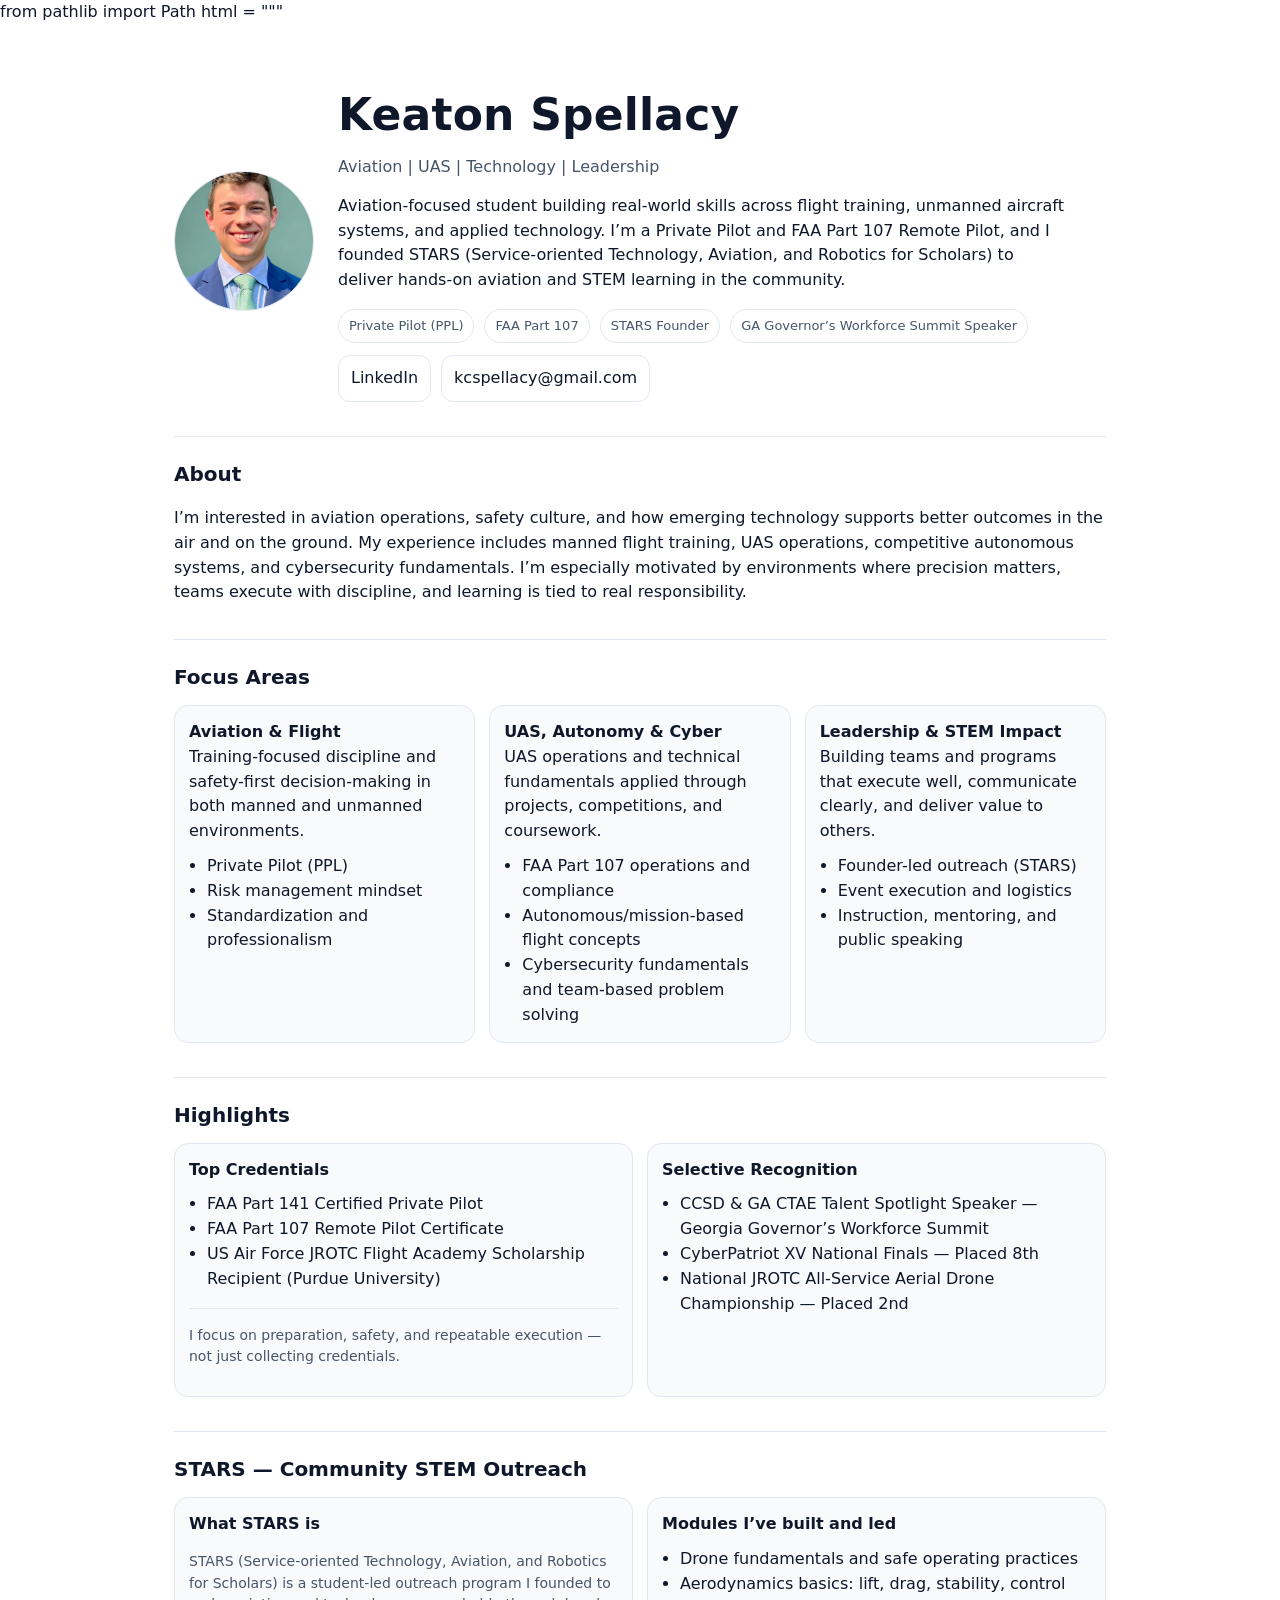
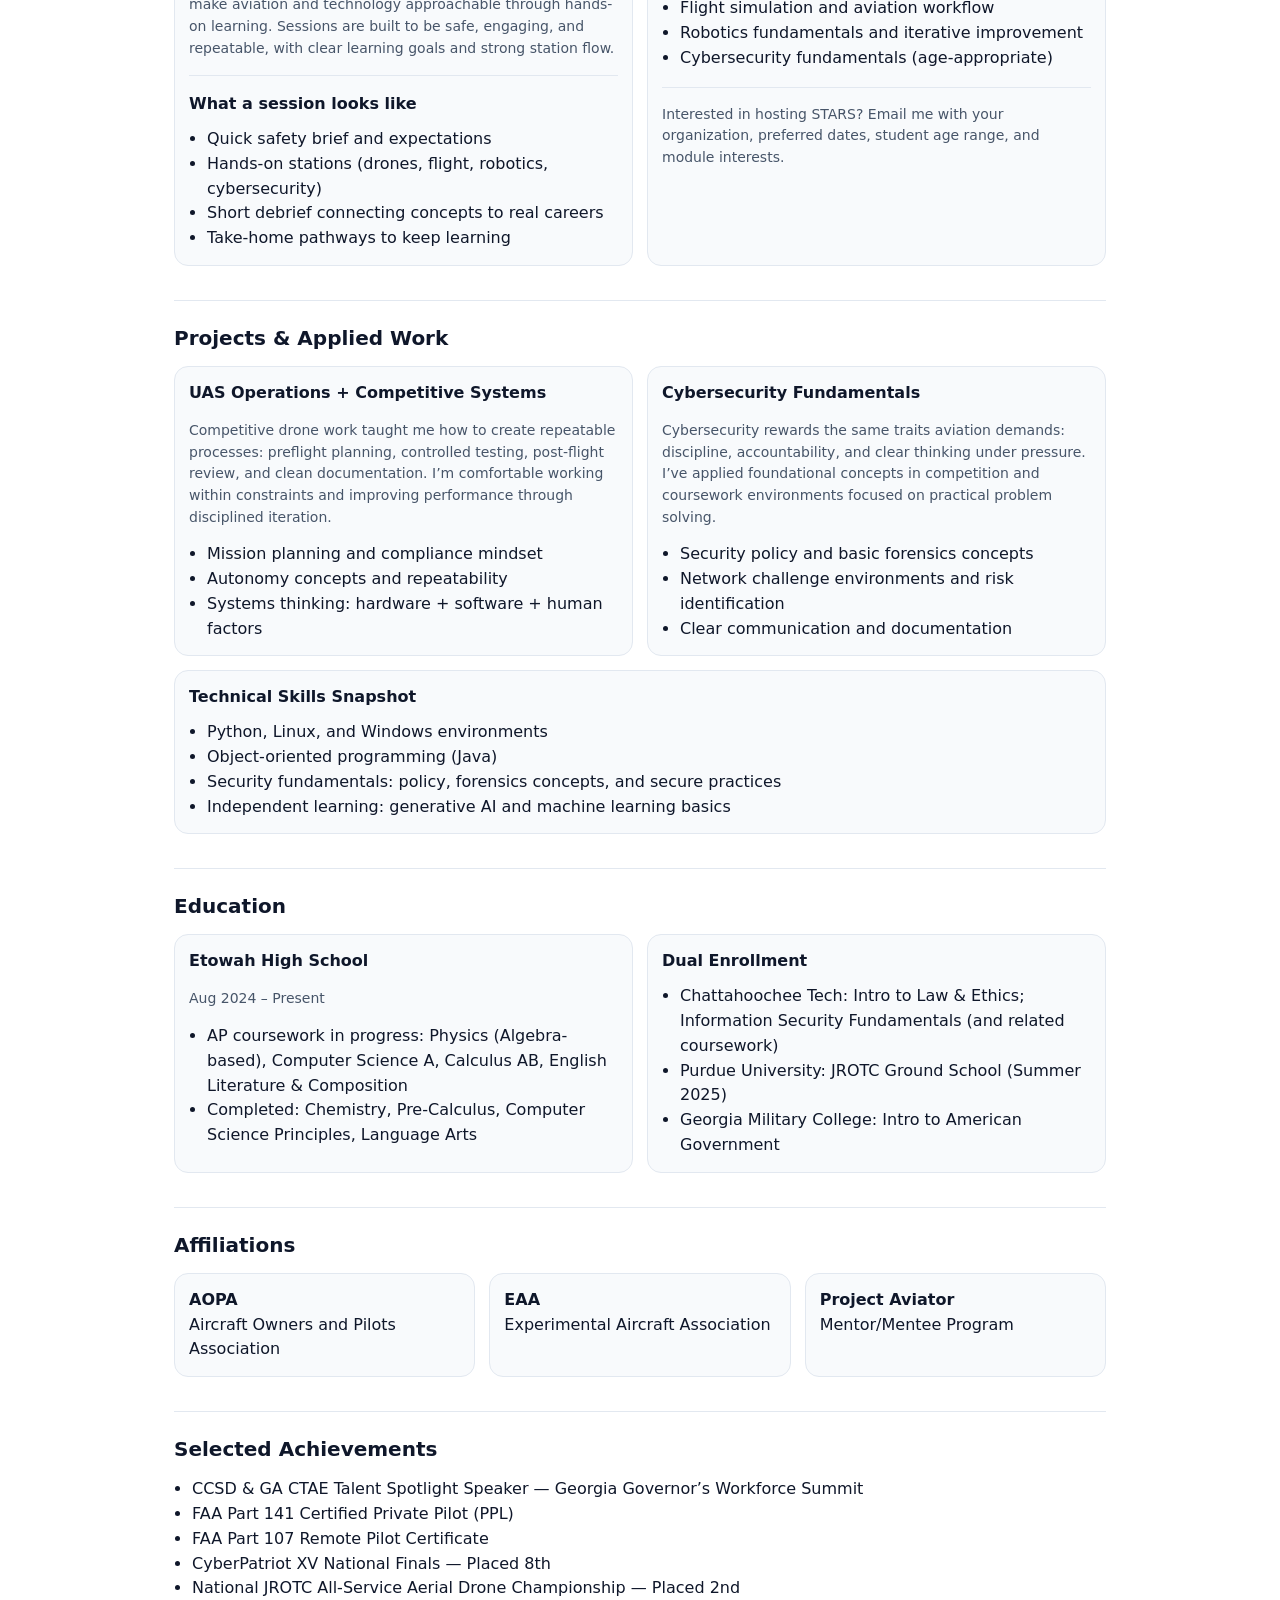
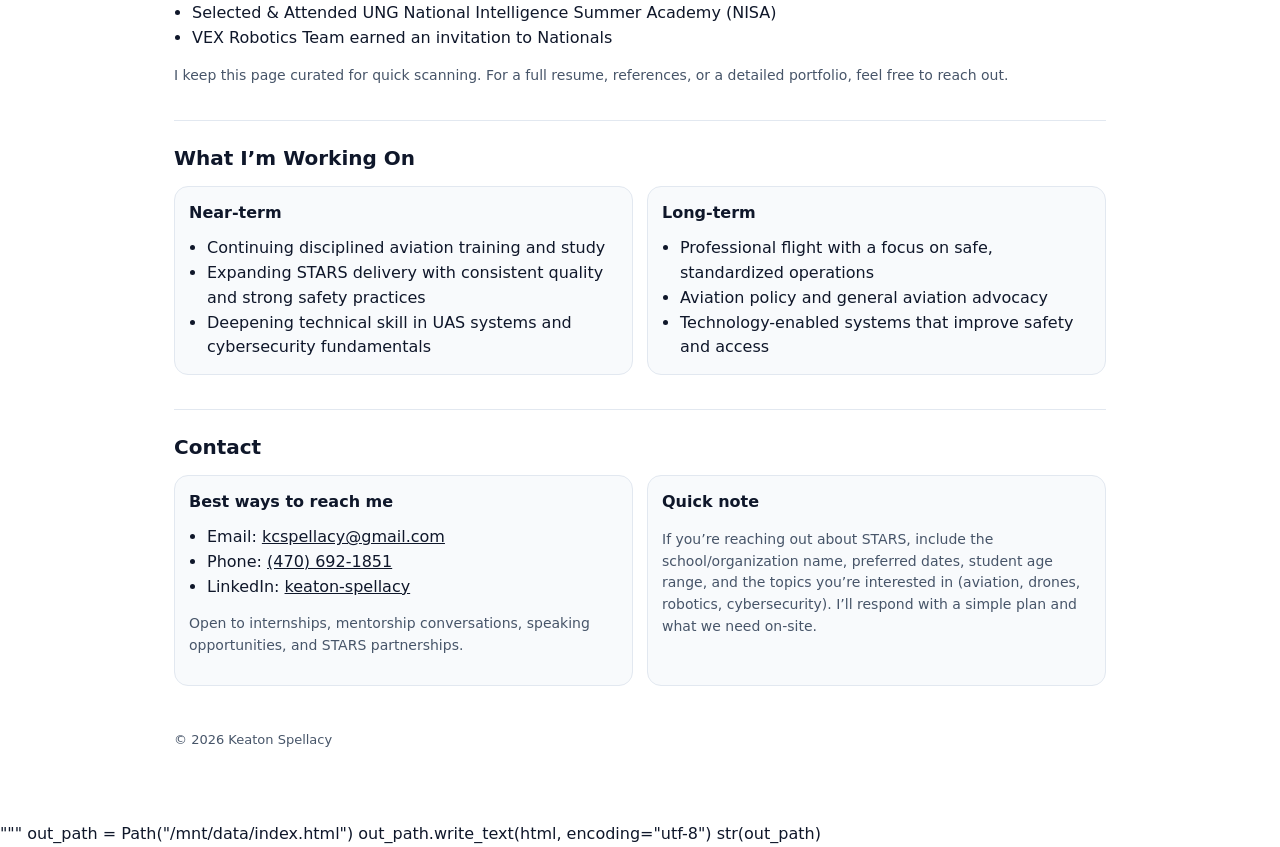
==== index.html @ bb88b3bd "Update index.html" ====
from pathlib import Path

html = """<!doctype html>
<html lang="en">
<head>
  <meta charset="utf-8" />
  <meta name="viewport" content="width=device-width, initial-scale=1" />
  <title>Keaton Spellacy</title>
  <meta name="description" content="Keaton Spellacy — Aviation, Technology, Leadership." />
  <style>
    :root { --max: 980px; --pad: 24px; --text: #0f172a; --muted:#475569; --bg:#ffffff; --card:#f8fafc; --border:#e2e8f0; }
    * { box-sizing: border-box; }
    body { margin: 0; font-family: system-ui, -apple-system, Segoe UI, Roboto, Helvetica, Arial;
           color: var(--text); background: var(--bg); line-height: 1.55; }
    .wrap { max-width: var(--max); margin: 0 auto; padding: 56px var(--pad) 72px; }
    header { display: grid; grid-template-columns: 140px 1fr; gap: 24px; align-items: center; }
    @media (max-width: 680px){ header { grid-template-columns: 1fr; text-align: center; } .headshot { margin: 0 auto; } }
    h1 { margin: 0; font-size: 44px; letter-spacing: .2px; }
    .tagline { margin-top: 6px; font-size: 16px; color: var(--muted); }
    .summary { margin-top: 14px; max-width: 72ch; }
    .headshot { width: 140px; height: 140px; border-radius: 999px; object-fit: cover; border: 1px solid var(--border); }
    section { margin-top: 34px; padding-top: 22px; border-top: 1px solid var(--border); }
    h2 { margin: 0 0 12px; font-size: 20px; }
    h3 { margin: 0 0 8px; font-size: 16px; }
    .grid3 { display: grid; grid-template-columns: repeat(3, 1fr); gap: 14px; }
    @media (max-width: 900px){ .grid3 { grid-template-columns: 1fr; } }
    .grid2 { display: grid; grid-template-columns: repeat(2, 1fr); gap: 14px; }
    @media (max-width: 900px){ .grid2 { grid-template-columns: 1fr; } }
    .card { background: var(--card); border: 1px solid var(--border); border-radius: 14px; padding: 14px; }
    ul { margin: 10px 0 0; padding-left: 18px; }
    .gallery { display: grid; grid-template-columns: repeat(2, 1fr); gap: 14px; margin-top: 12px; }
    @media (max-width: 680px){ .gallery { grid-template-columns: 1fr; } }
    .photo { width: 100%; border-radius: 14px; border: 1px solid var(--border); }
    footer { margin-top: 44px; color: var(--muted); font-size: 13px; }
    .btnrow { display:flex; gap:10px; margin-top: 12px; flex-wrap: wrap; }
    .btn { padding:10px 12px; border-radius: 12px; border:1px solid var(--border); text-decoration:none; color: var(--text); background: #fff; }
    .small { color: var(--muted); font-size: 14px; }
    .kpi { display:flex; gap:10px; flex-wrap: wrap; margin-top: 10px; }
    .pill { display:inline-block; padding:6px 10px; border-radius: 999px; border:1px solid var(--border); background:#fff; font-size: 13px; color: var(--muted); }
    .hr { height:1px; background: var(--border); margin: 16px 0; }
    a { color: inherit; }
  </style>
</head>
<body>
<main class="wrap">
<header>
  <img class="headshot" src="keaton-headshot.png" alt="Keaton Spellacy headshot">
  <div>
    <h1>Keaton Spellacy</h1>
    <div class="tagline">Aviation | UAS | Technology | Leadership</div>
    <p class="summary">
      Aviation-focused student building real-world skills across flight training, unmanned aircraft systems, and applied technology.
      I’m a Private Pilot and FAA Part 107 Remote Pilot, and I founded STARS (Service-oriented Technology, Aviation, and Robotics for Scholars)
      to deliver hands-on aviation and STEM learning in the community.
    </p>
    <div class="kpi">
      <span class="pill">Private Pilot (PPL)</span>
      <span class="pill">FAA Part 107</span>
      <span class="pill">STARS Founder</span>
      <span class="pill">GA Governor’s Workforce Summit Speaker</span>
    </div>
    <div class="btnrow">
      <a class="btn" href="https://www.linkedin.com/in/keaton-spellacy" target="_blank" rel="noreferrer noopener">LinkedIn</a>
      <a class="btn" href="mailto:kcspellacy@gmail.com">kcspellacy@gmail.com</a>
    </div>
  </div>
</header>

<section>
<h2>About</h2>
<p>
I’m interested in aviation operations, safety culture, and how emerging technology supports better outcomes in the air and on the ground.
My experience includes manned flight training, UAS operations, competitive autonomous systems, and cybersecurity fundamentals.
I’m especially motivated by environments where precision matters, teams execute with discipline, and learning is tied to real responsibility.
</p>
</section>

<section>
<h2>Focus Areas</h2>
<div class="grid3">
  <div class="card">
    <strong>Aviation & Flight</strong><br>
    Training-focused discipline and safety-first decision-making in both manned and unmanned environments.
    <ul>
      <li>Private Pilot (PPL)</li>
      <li>Risk management mindset</li>
      <li>Standardization and professionalism</li>
    </ul>
  </div>
  <div class="card">
    <strong>UAS, Autonomy & Cyber</strong><br>
    UAS operations and technical fundamentals applied through projects, competitions, and coursework.
    <ul>
      <li>FAA Part 107 operations and compliance</li>
      <li>Autonomous/mission-based flight concepts</li>
      <li>Cybersecurity fundamentals and team-based problem solving</li>
    </ul>
  </div>
  <div class="card">
    <strong>Leadership & STEM Impact</strong><br>
    Building teams and programs that execute well, communicate clearly, and deliver value to others.
    <ul>
      <li>Founder-led outreach (STARS)</li>
      <li>Event execution and logistics</li>
      <li>Instruction, mentoring, and public speaking</li>
    </ul>
  </div>
</div>
</section>

<section>
<h2>Highlights</h2>
<div class="grid2">
  <div class="card">
    <h3>Top Credentials</h3>
    <ul>
      <li>FAA Part 141 Certified Private Pilot</li>
      <li>FAA Part 107 Remote Pilot Certificate</li>
      <li>US Air Force JROTC Flight Academy Scholarship Recipient (Purdue University)</li>
    </ul>
    <div class="hr"></div>
    <p class="small">
      I focus on preparation, safety, and repeatable execution — not just collecting credentials.
    </p>
  </div>
  <div class="card">
    <h3>Selective Recognition</h3>
    <ul>
      <li>CCSD &amp; GA CTAE Talent Spotlight Speaker — Georgia Governor’s Workforce Summit</li>
      <li>CyberPatriot XV National Finals — Placed 8th</li>
      <li>National JROTC All-Service Aerial Drone Championship — Placed 2nd</li>
    </ul>
  </div>
</div>
</section>

<section>
<h2>STARS — Community STEM Outreach</h2>
<div class="grid2">
  <div class="card">
    <h3>What STARS is</h3>
    <p class="small">
      STARS (Service-oriented Technology, Aviation, and Robotics for Scholars) is a student-led outreach program I founded to make aviation and
      technology approachable through hands-on learning. Sessions are built to be safe, engaging, and repeatable, with clear learning goals and
      strong station flow.
    </p>
    <div class="hr"></div>
    <h3>What a session looks like</h3>
    <ul>
      <li>Quick safety brief and expectations</li>
      <li>Hands-on stations (drones, flight, robotics, cybersecurity)</li>
      <li>Short debrief connecting concepts to real careers</li>
      <li>Take-home pathways to keep learning</li>
    </ul>
  </div>
  <div class="card">
    <h3>Modules I’ve built and led</h3>
    <ul>
      <li>Drone fundamentals and safe operating practices</li>
      <li>Aerodynamics basics: lift, drag, stability, control</li>
      <li>Flight simulation and aviation workflow</li>
      <li>Robotics fundamentals and iterative improvement</li>
      <li>Cybersecurity fundamentals (age-appropriate)</li>
    </ul>
    <div class="hr"></div>
    <p class="small">
      Interested in hosting STARS? Email me with your organization, preferred dates, student age range, and module interests.
    </p>
  </div>
</div>
</section>

<section>
<h2>Projects & Applied Work</h2>
<div class="grid2">
  <div class="card">
    <h3>UAS Operations + Competitive Systems</h3>
    <p class="small">
      Competitive drone work taught me how to create repeatable processes: preflight planning, controlled testing, post-flight review, and clean documentation.
      I’m comfortable working within constraints and improving performance through disciplined iteration.
    </p>
    <ul>
      <li>Mission planning and compliance mindset</li>
      <li>Autonomy concepts and repeatability</li>
      <li>Systems thinking: hardware + software + human factors</li>
    </ul>
  </div>
  <div class="card">
    <h3>Cybersecurity Fundamentals</h3>
    <p class="small">
      Cybersecurity rewards the same traits aviation demands: discipline, accountability, and clear thinking under pressure.
      I’ve applied foundational concepts in competition and coursework environments focused on practical problem solving.
    </p>
    <ul>
      <li>Security policy and basic forensics concepts</li>
      <li>Network challenge environments and risk identification</li>
      <li>Clear communication and documentation</li>
    </ul>
  </div>
</div>

<div class="card" style="margin-top:14px;">
  <h3>Technical Skills Snapshot</h3>
  <ul>
    <li>Python, Linux, and Windows environments</li>
    <li>Object-oriented programming (Java)</li>
    <li>Security fundamentals: policy, forensics concepts, and secure practices</li>
    <li>Independent learning: generative AI and machine learning basics</li>
  </ul>
</div>
</section>

<section>
<h2>Education</h2>
<div class="grid2">
  <div class="card">
    <h3>Etowah High School</h3>
    <p class="small">Aug 2024 – Present</p>
    <ul>
      <li>AP coursework in progress: Physics (Algebra-based), Computer Science A, Calculus AB, English Literature &amp; Composition</li>
      <li>Completed: Chemistry, Pre-Calculus, Computer Science Principles, Language Arts</li>
    </ul>
  </div>
  <div class="card">
    <h3>Dual Enrollment</h3>
    <ul>
      <li>Chattahoochee Tech: Intro to Law &amp; Ethics; Information Security Fundamentals (and related coursework)</li>
      <li>Purdue University: JROTC Ground School (Summer 2025)</li>
      <li>Georgia Military College: Intro to American Government</li>
    </ul>
  </div>
</div>
</section>

<section>
<h2>Affiliations</h2>
<div class="grid3">
  <div class="card"><strong>AOPA</strong><br>Aircraft Owners and Pilots Association</div>
  <div class="card"><strong>EAA</strong><br>Experimental Aircraft Association</div>
  <div class="card"><strong>Project Aviator</strong><br>Mentor/Mentee Program</div>
</div>
</section>

<section>
<h2>Selected Achievements</h2>
<ul>
  <li>CCSD &amp; GA CTAE Talent Spotlight Speaker — Georgia Governor’s Workforce Summit</li>
  <li>FAA Part 141 Certified Private Pilot (PPL)</li>
  <li>FAA Part 107 Remote Pilot Certificate</li>
  <li>CyberPatriot XV National Finals — Placed 8th</li>
  <li>National JROTC All-Service Aerial Drone Championship — Placed 2nd</li>
  <li>Selected &amp; Attended UNG National Intelligence Summer Academy (NISA)</li>
  <li>VEX Robotics Team earned an invitation to Nationals</li>
</ul>
<p class="small">
I keep this page curated for quick scanning. For a full resume, references, or a detailed portfolio, feel free to reach out.
</p>
</section>

<section>
<h2>What I’m Working On</h2>
<div class="grid2">
  <div class="card">
    <h3>Near-term</h3>
    <ul>
      <li>Continuing disciplined aviation training and study</li>
      <li>Expanding STARS delivery with consistent quality and strong safety practices</li>
      <li>Deepening technical skill in UAS systems and cybersecurity fundamentals</li>
    </ul>
  </div>
  <div class="card">
    <h3>Long-term</h3>
    <ul>
      <li>Professional flight with a focus on safe, standardized operations</li>
      <li>Aviation policy and general aviation advocacy</li>
      <li>Technology-enabled systems that improve safety and access</li>
    </ul>
  </div>
</div>
</section>

<section>
<h2>Contact</h2>
<div class="grid2">
  <div class="card">
    <h3>Best ways to reach me</h3>
    <ul>
      <li>Email: <a href="mailto:kcspellacy@gmail.com">kcspellacy@gmail.com</a></li>
      <li>Phone: <a href="tel:+14706921851">(470) 692-1851</a></li>
      <li>LinkedIn: <a href="https://www.linkedin.com/in/keaton-spellacy" target="_blank" rel="noreferrer noopener">keaton-spellacy</a></li>
    </ul>
    <p class="small">Open to internships, mentorship conversations, speaking opportunities, and STARS partnerships.</p>
  </div>
  <div class="card">
    <h3>Quick note</h3>
    <p class="small">
      If you’re reaching out about STARS, include the school/organization name, preferred dates, student age range, and the topics you’re interested in
      (aviation, drones, robotics, cybersecurity). I’ll respond with a simple plan and what we need on-site.
    </p>
  </div>
</div>
</section>

<footer>© <span id="y"></span> Keaton Spellacy</footer>
</main>
<script>document.getElementById("y").textContent=new Date().getFullYear();</script>
</body>
</html>
"""

out_path = Path("/mnt/data/index.html")
out_path.write_text(html, encoding="utf-8")
str(out_path)
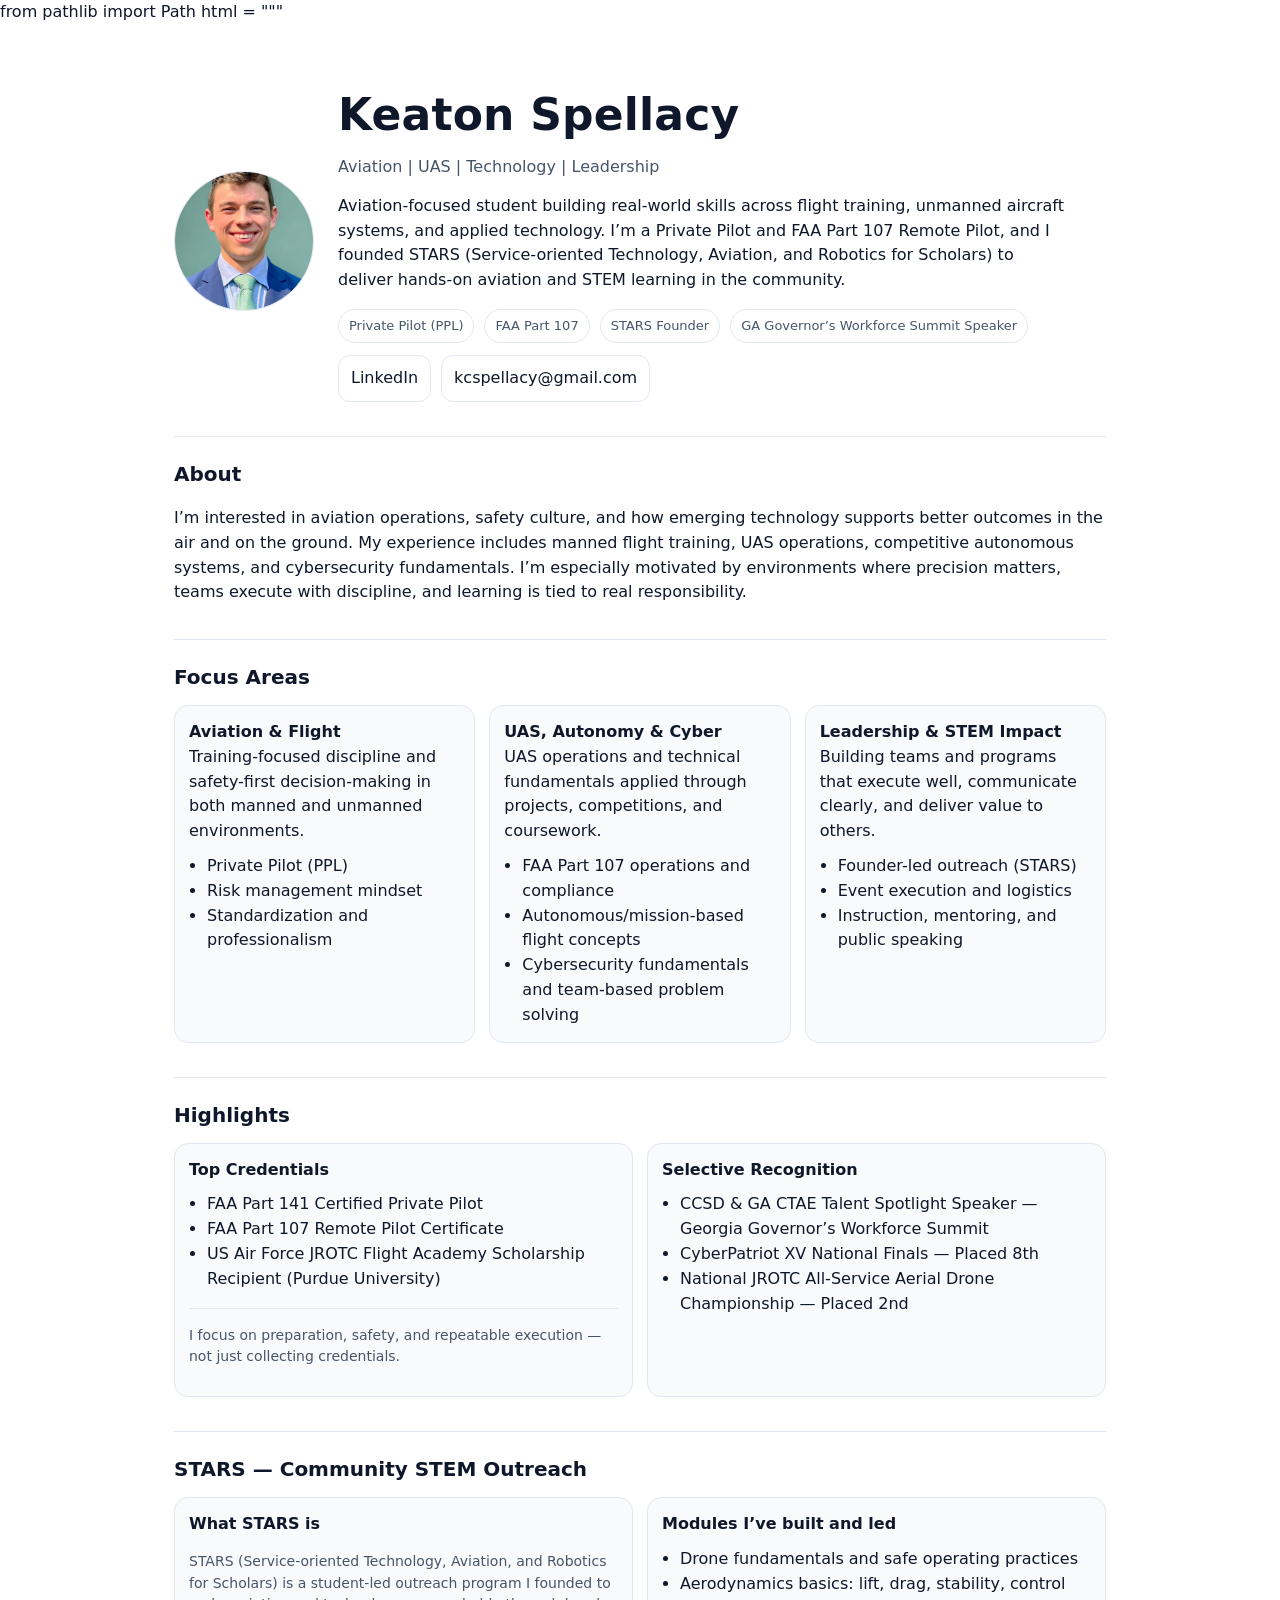
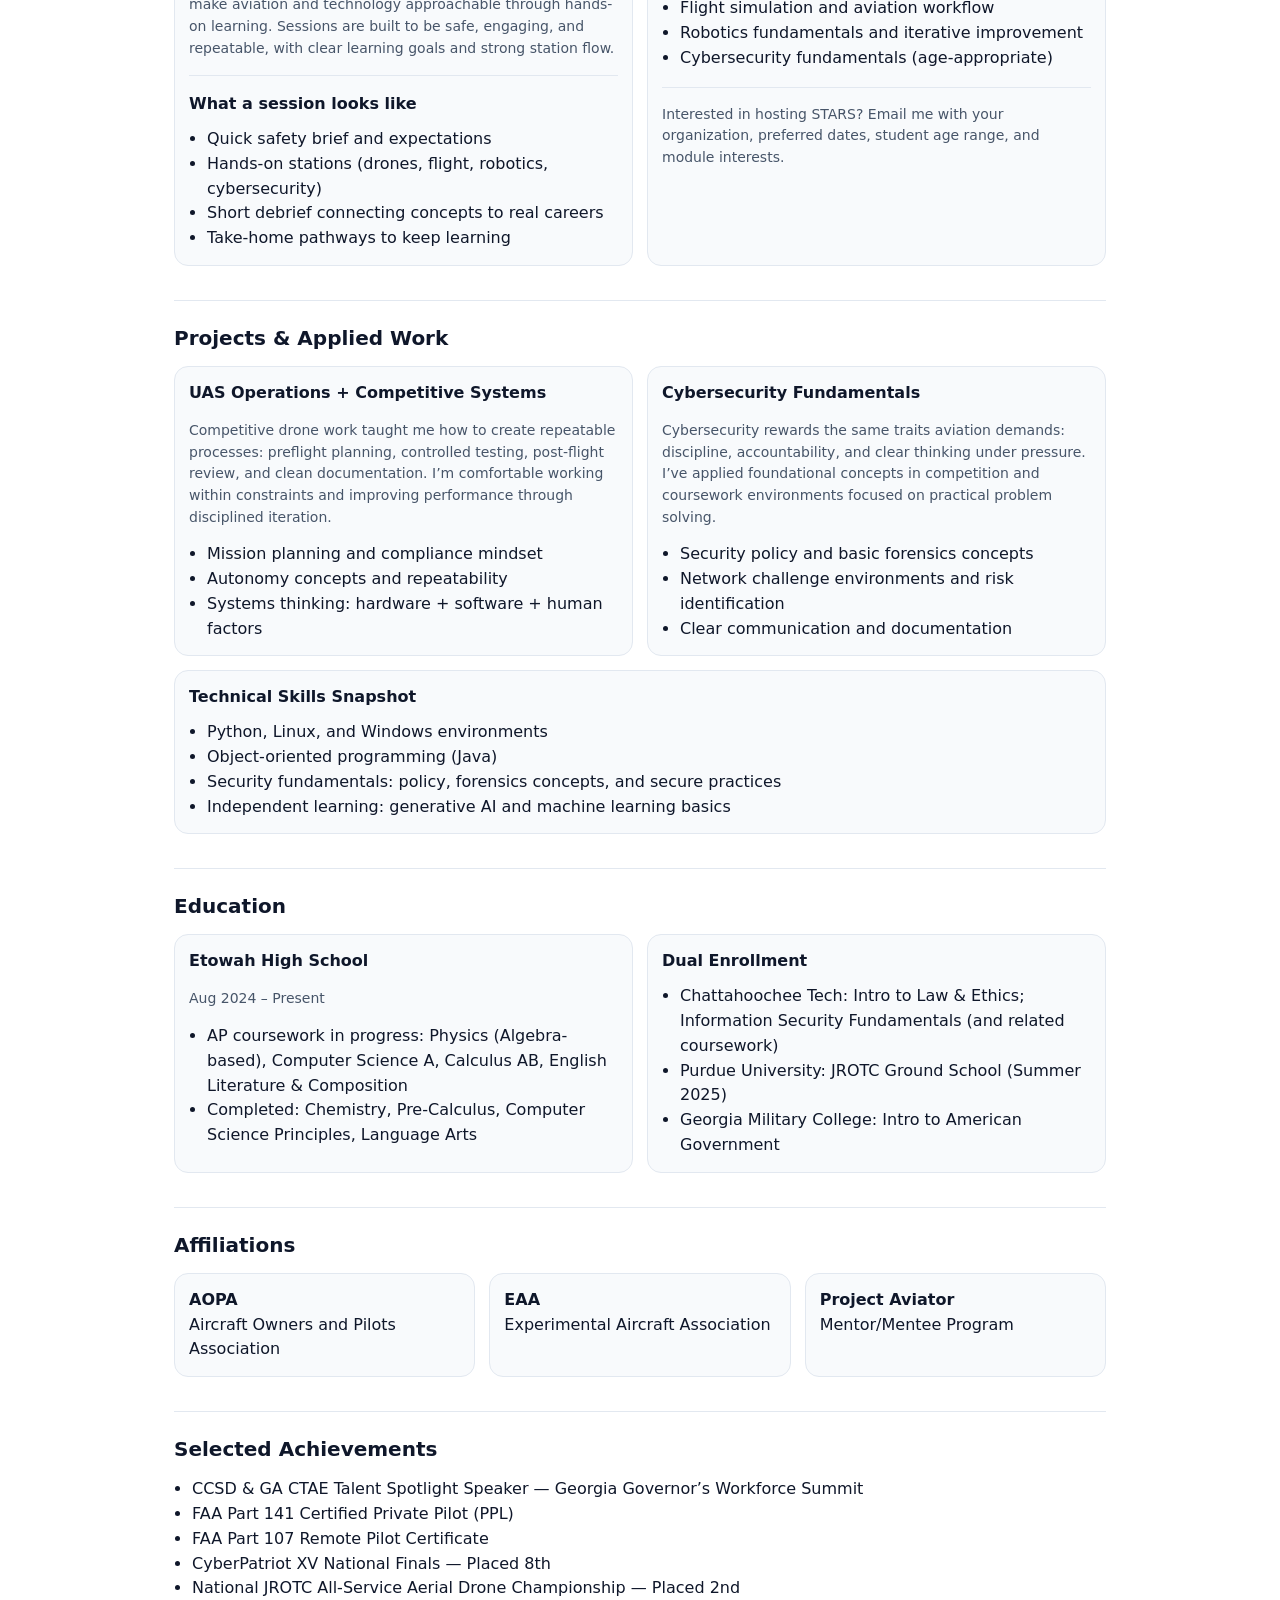
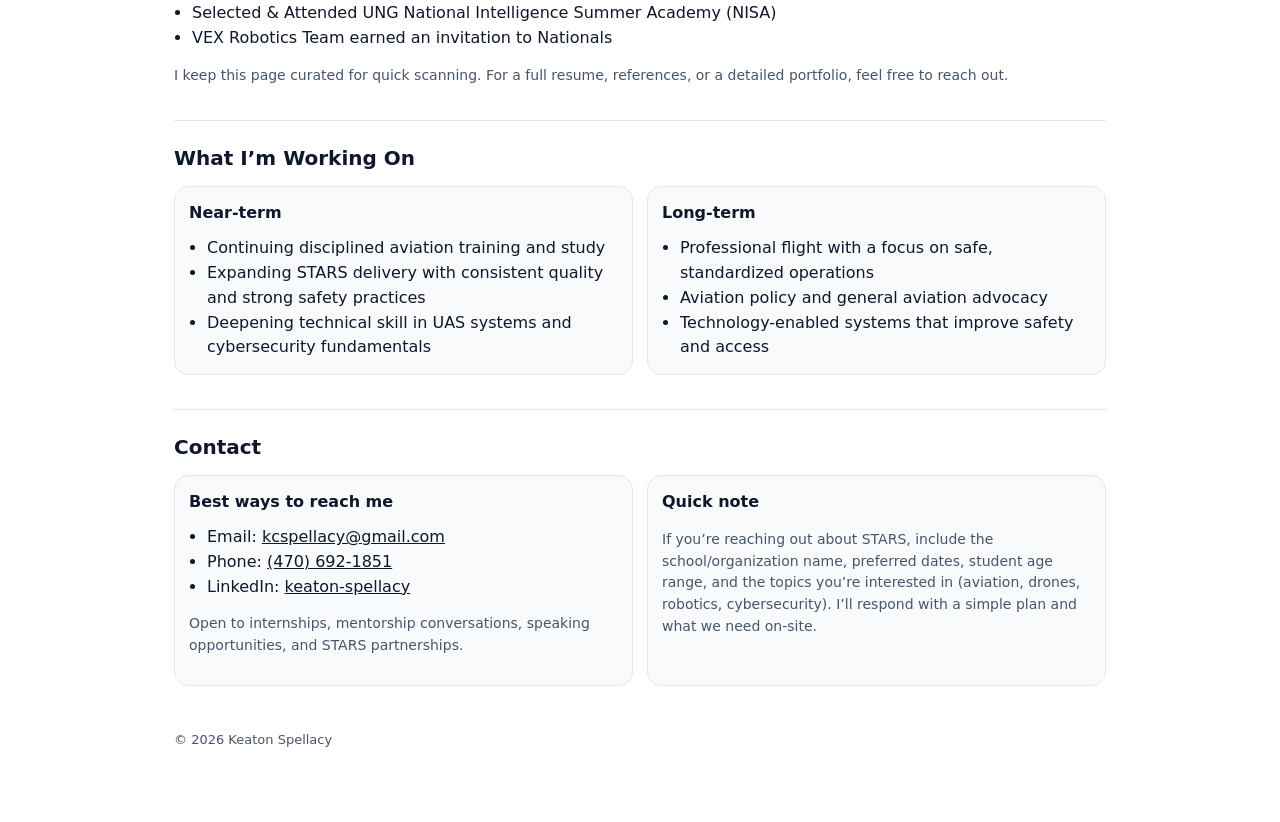
==== commit 67df004c: "Update index.html" ====
--- a/index.html
+++ b/index.html
@@ -306,8 +306,3 @@
 <script>document.getElementById("y").textContent=new Date().getFullYear();</script>
 </body>
 </html>
-"""
-
-out_path = Path("/mnt/data/index.html")
-out_path.write_text(html, encoding="utf-8")
-str(out_path)
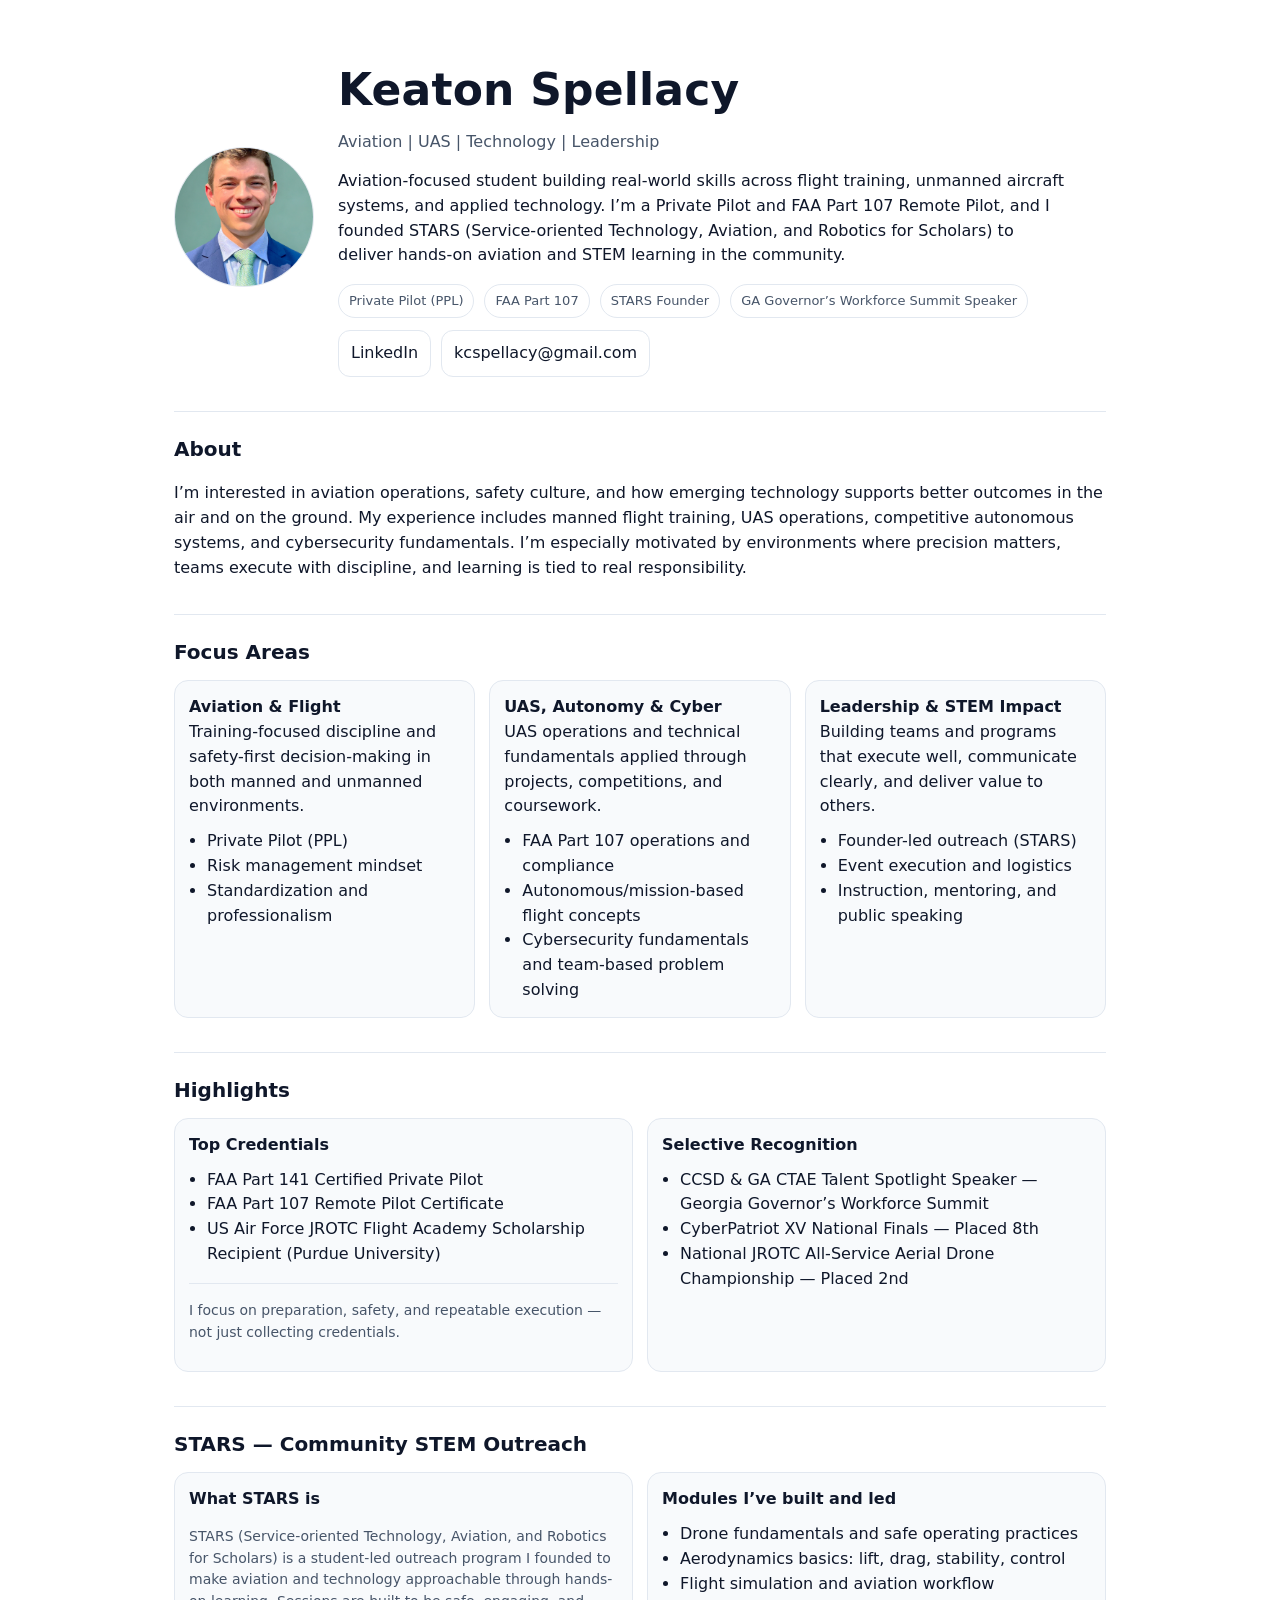
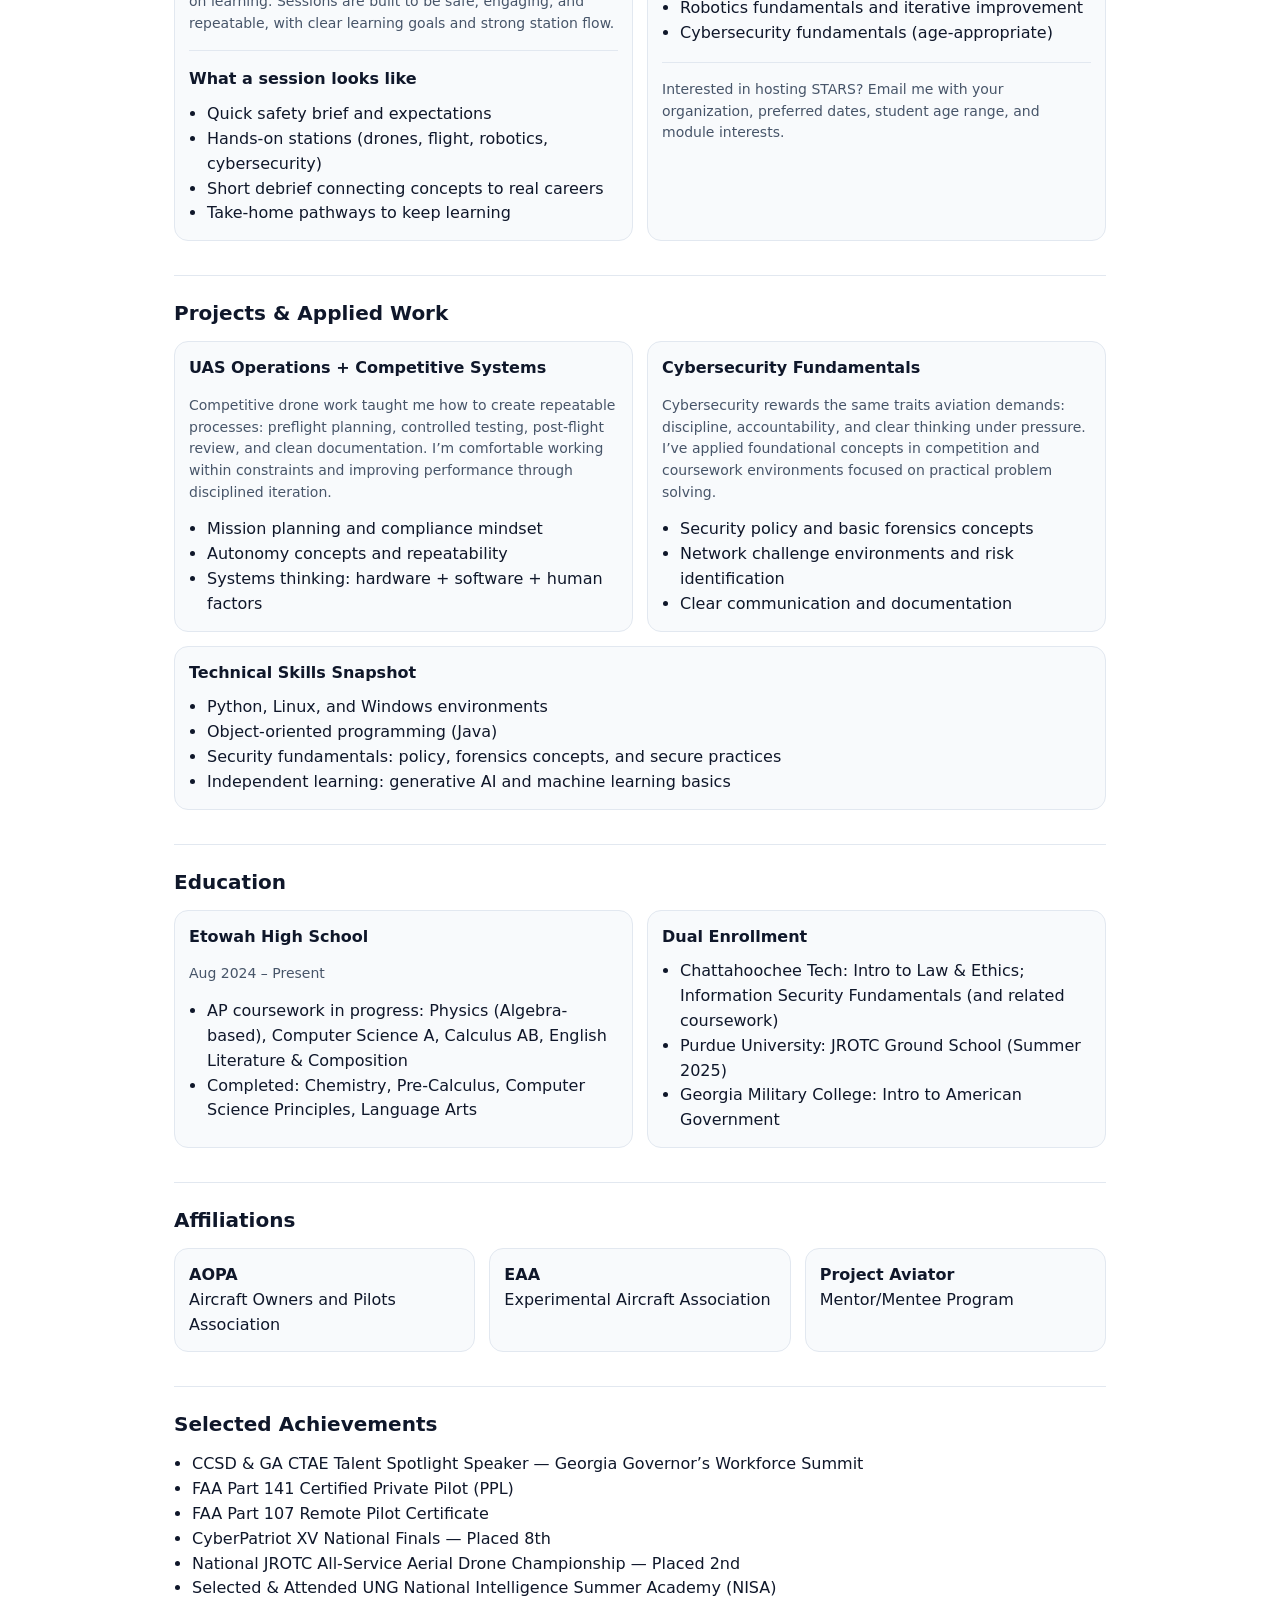
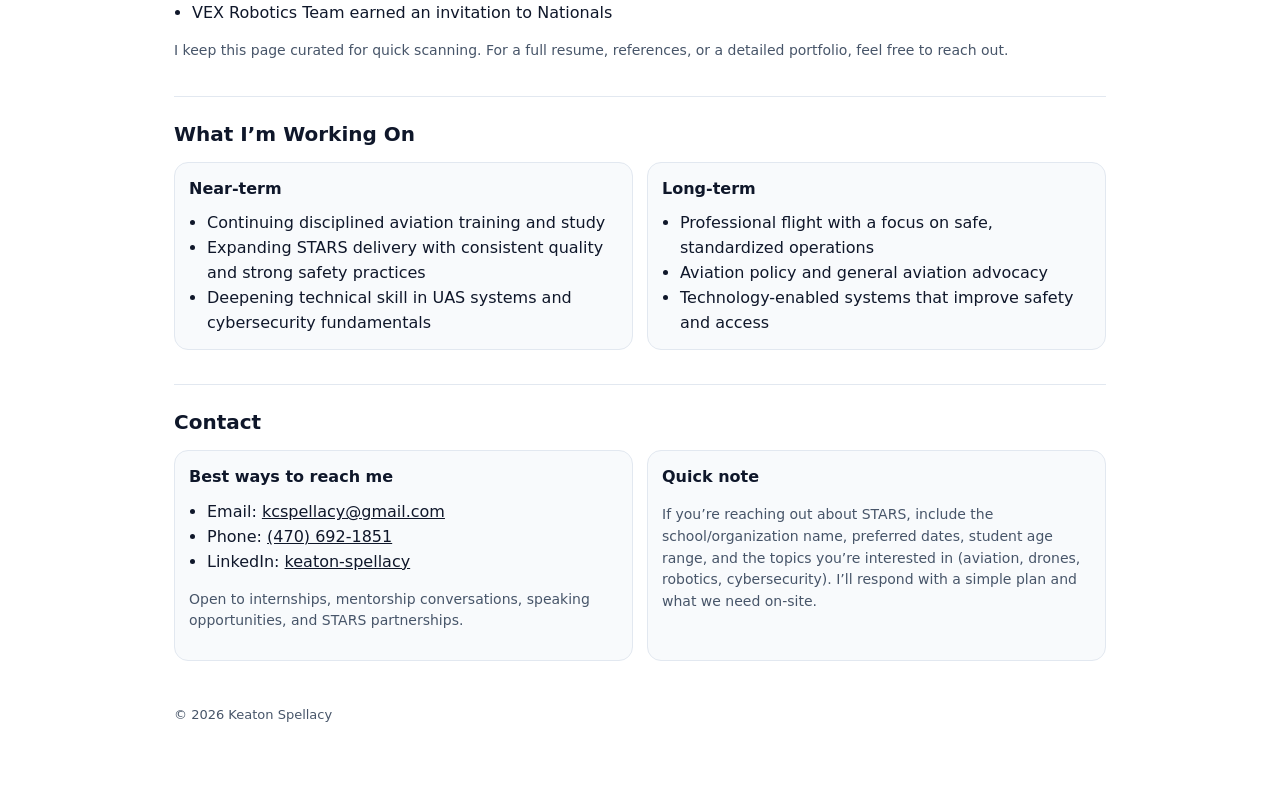
==== commit 6a86f54f: "Update index.html" ====
--- a/index.html
+++ b/index.html
@@ -1,6 +1,4 @@
-from pathlib import Path
-
-html = """<!doctype html>
+<!doctype html>
 <html lang="en">
 <head>
   <meta charset="utf-8" />
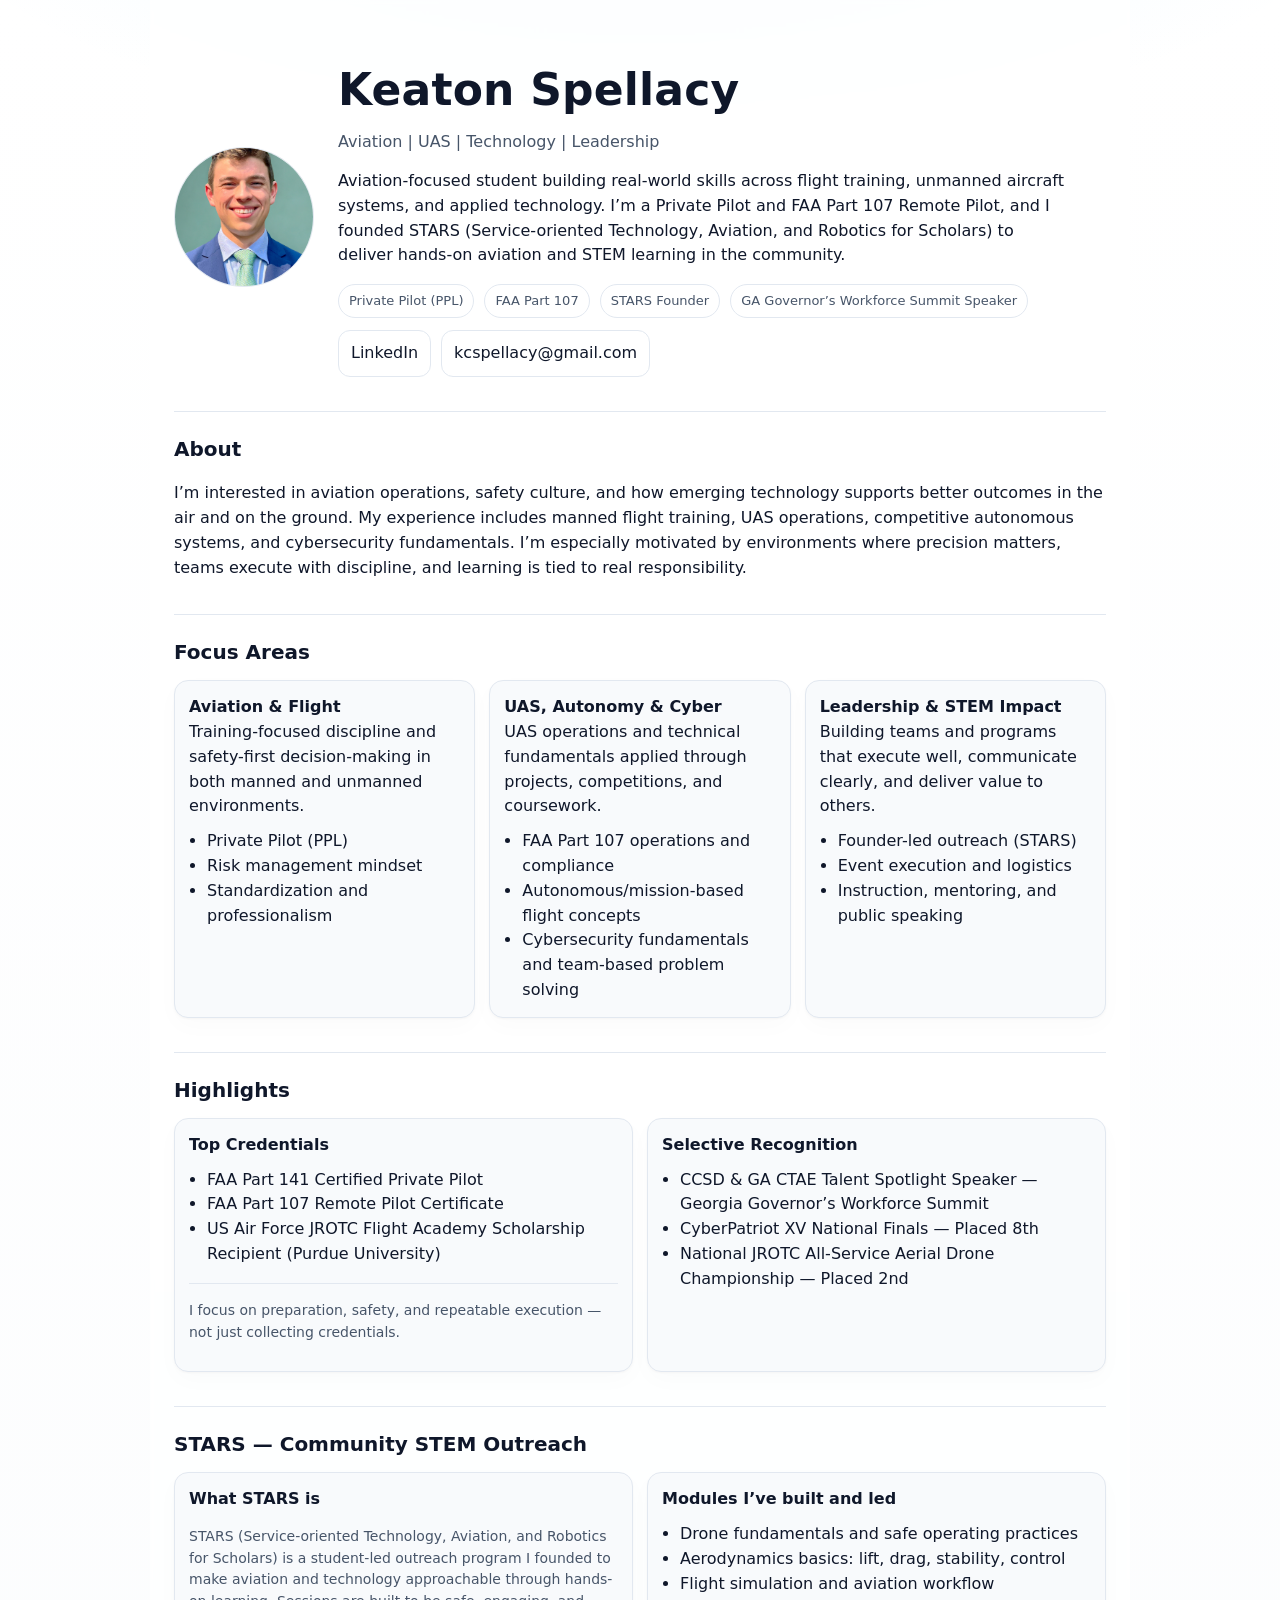
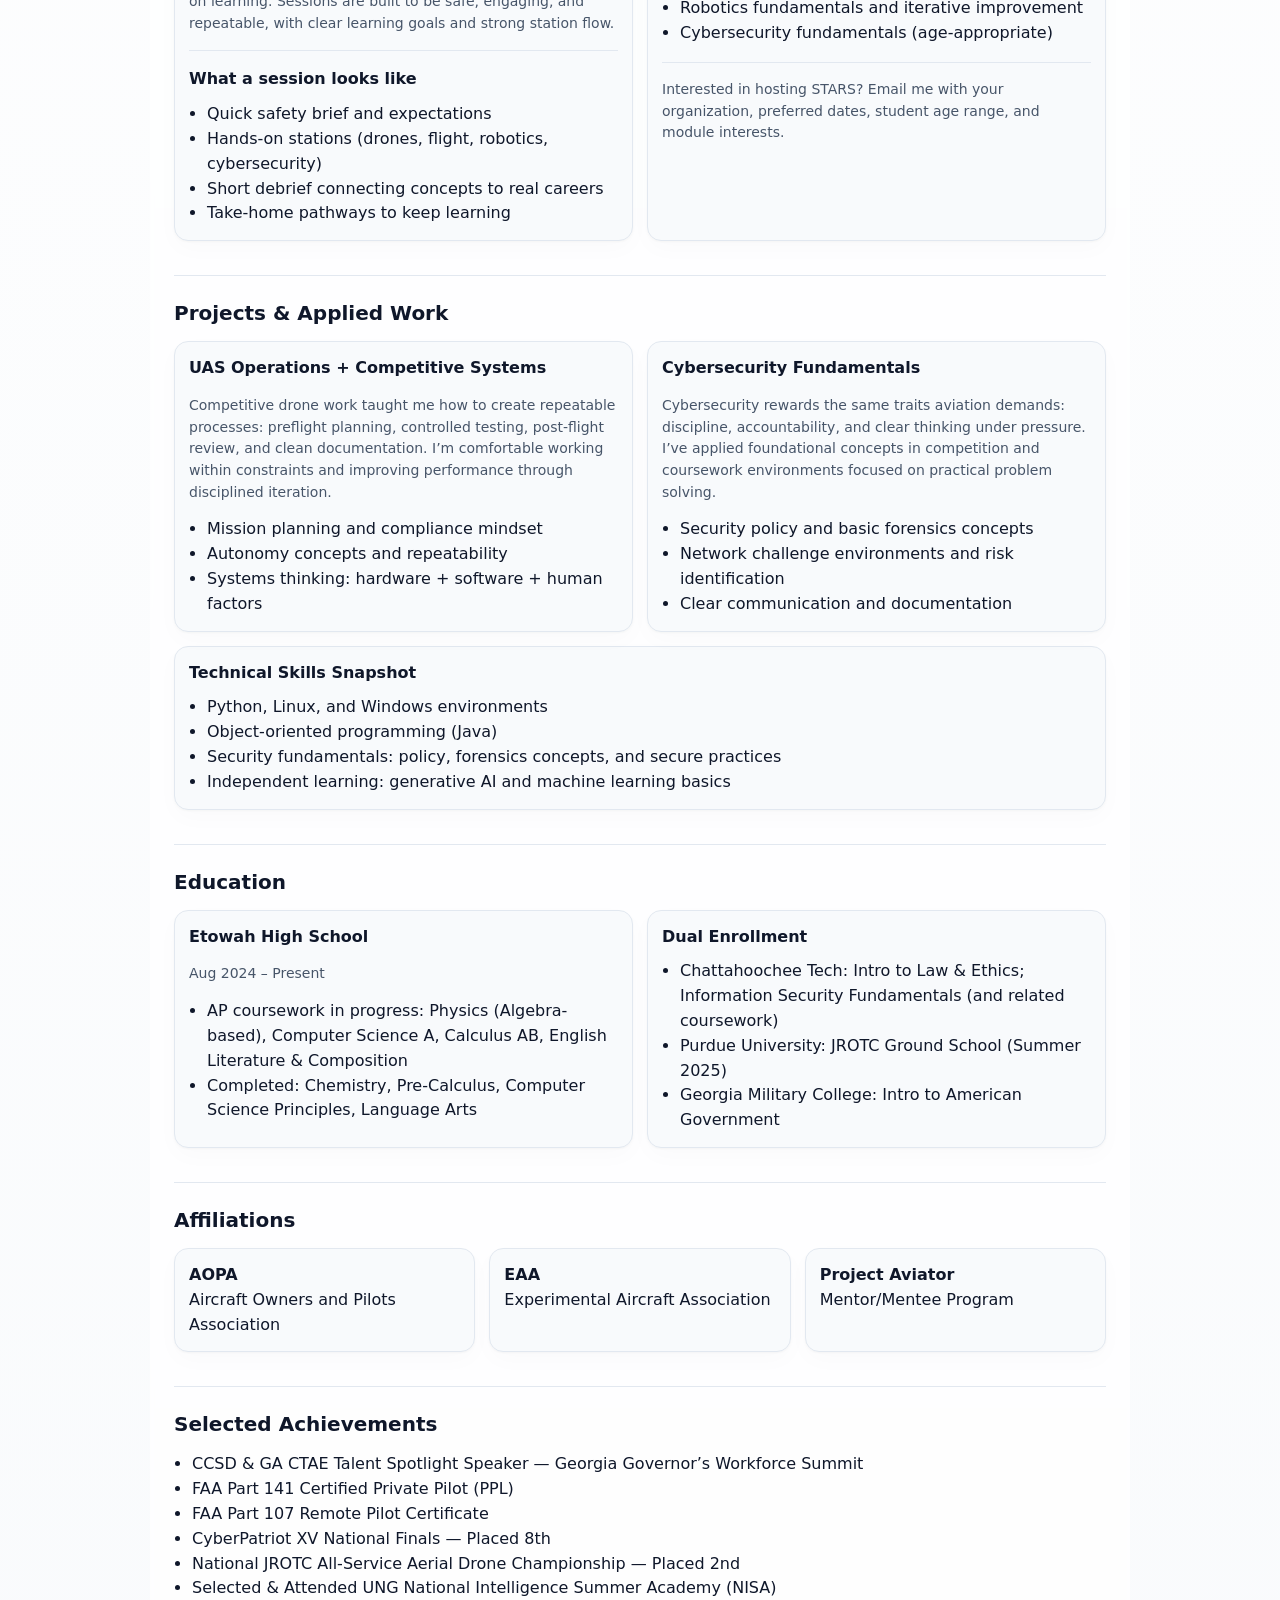
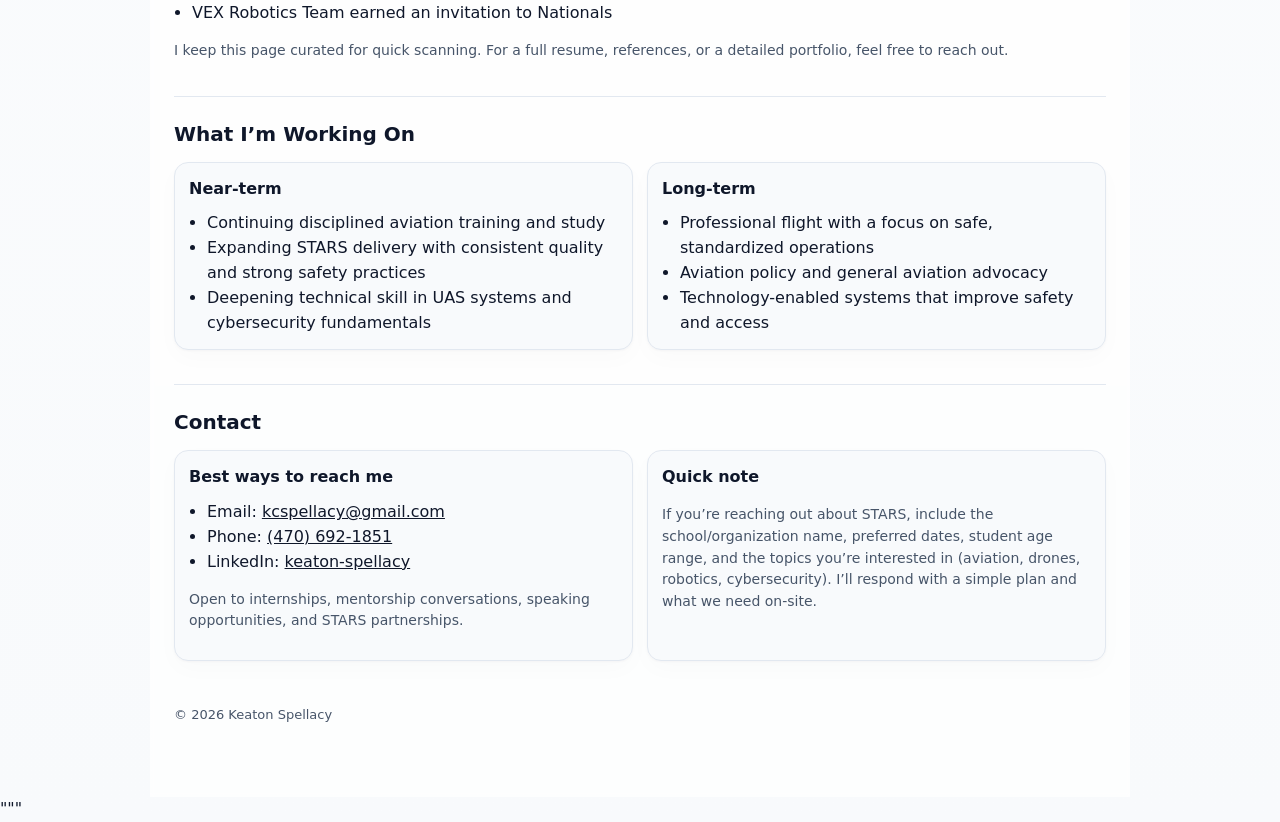
==== commit 31665916: "Update index.html" ====
--- a/index.html
+++ b/index.html
@@ -8,15 +8,25 @@
   <style>
     :root { --max: 980px; --pad: 24px; --text: #0f172a; --muted:#475569; --bg:#ffffff; --card:#f8fafc; --border:#e2e8f0; }
     * { box-sizing: border-box; }
+
+    /* Step 1: modern, subtle background (non-distracting) */
     body { margin: 0; font-family: system-ui, -apple-system, Segoe UI, Roboto, Helvetica, Arial;
-           color: var(--text); background: var(--bg); line-height: 1.55; }
-    .wrap { max-width: var(--max); margin: 0 auto; padding: 56px var(--pad) 72px; }
+           color: var(--text);
+           background:
+             radial-gradient(1200px 400px at 50% -100px, rgba(56, 189, 248, 0.08), transparent 60%),
+             linear-gradient(180deg, #ffffff 0%, #f8fafc 100%);
+           line-height: 1.55; }
+
+    /* Step 3: gentle page canvas for readability */
+    .wrap { max-width: var(--max); margin: 0 auto; padding: 56px var(--pad) 72px;
+            background: rgba(255,255,255,0.75); backdrop-filter: blur(2px); }
+
     header { display: grid; grid-template-columns: 140px 1fr; gap: 24px; align-items: center; }
     @media (max-width: 680px){ header { grid-template-columns: 1fr; text-align: center; } .headshot { margin: 0 auto; } }
     h1 { margin: 0; font-size: 44px; letter-spacing: .2px; }
     .tagline { margin-top: 6px; font-size: 16px; color: var(--muted); }
     .summary { margin-top: 14px; max-width: 72ch; }
-    .headshot { width: 140px; height: 140px; border-radius: 999px; object-fit: cover; border: 1px solid var(--border); }
+    .headshot { width: 140px; height: 140px; border-radius: 999px; object-fit: cover; border: 1px solid var(--border); background:#fff; }
     section { margin-top: 34px; padding-top: 22px; border-top: 1px solid var(--border); }
     h2 { margin: 0 0 12px; font-size: 20px; }
     h3 { margin: 0 0 8px; font-size: 16px; }
@@ -24,7 +34,11 @@
     @media (max-width: 900px){ .grid3 { grid-template-columns: 1fr; } }
     .grid2 { display: grid; grid-template-columns: repeat(2, 1fr); gap: 14px; }
     @media (max-width: 900px){ .grid2 { grid-template-columns: 1fr; } }
-    .card { background: var(--card); border: 1px solid var(--border); border-radius: 14px; padding: 14px; }
+
+    /* Step 2: subtle card elevation */
+    .card { background: var(--card); border: 1px solid var(--border); border-radius: 14px; padding: 14px;
+            box-shadow: 0 1px 2px rgba(0,0,0,0.03), 0 8px 24px rgba(0,0,0,0.02); }
+
     ul { margin: 10px 0 0; padding-left: 18px; }
     .gallery { display: grid; grid-template-columns: repeat(2, 1fr); gap: 14px; margin-top: 12px; }
     @media (max-width: 680px){ .gallery { grid-template-columns: 1fr; } }
@@ -304,3 +318,4 @@
 <script>document.getElementById("y").textContent=new Date().getFullYear();</script>
 </body>
 </html>
+"""
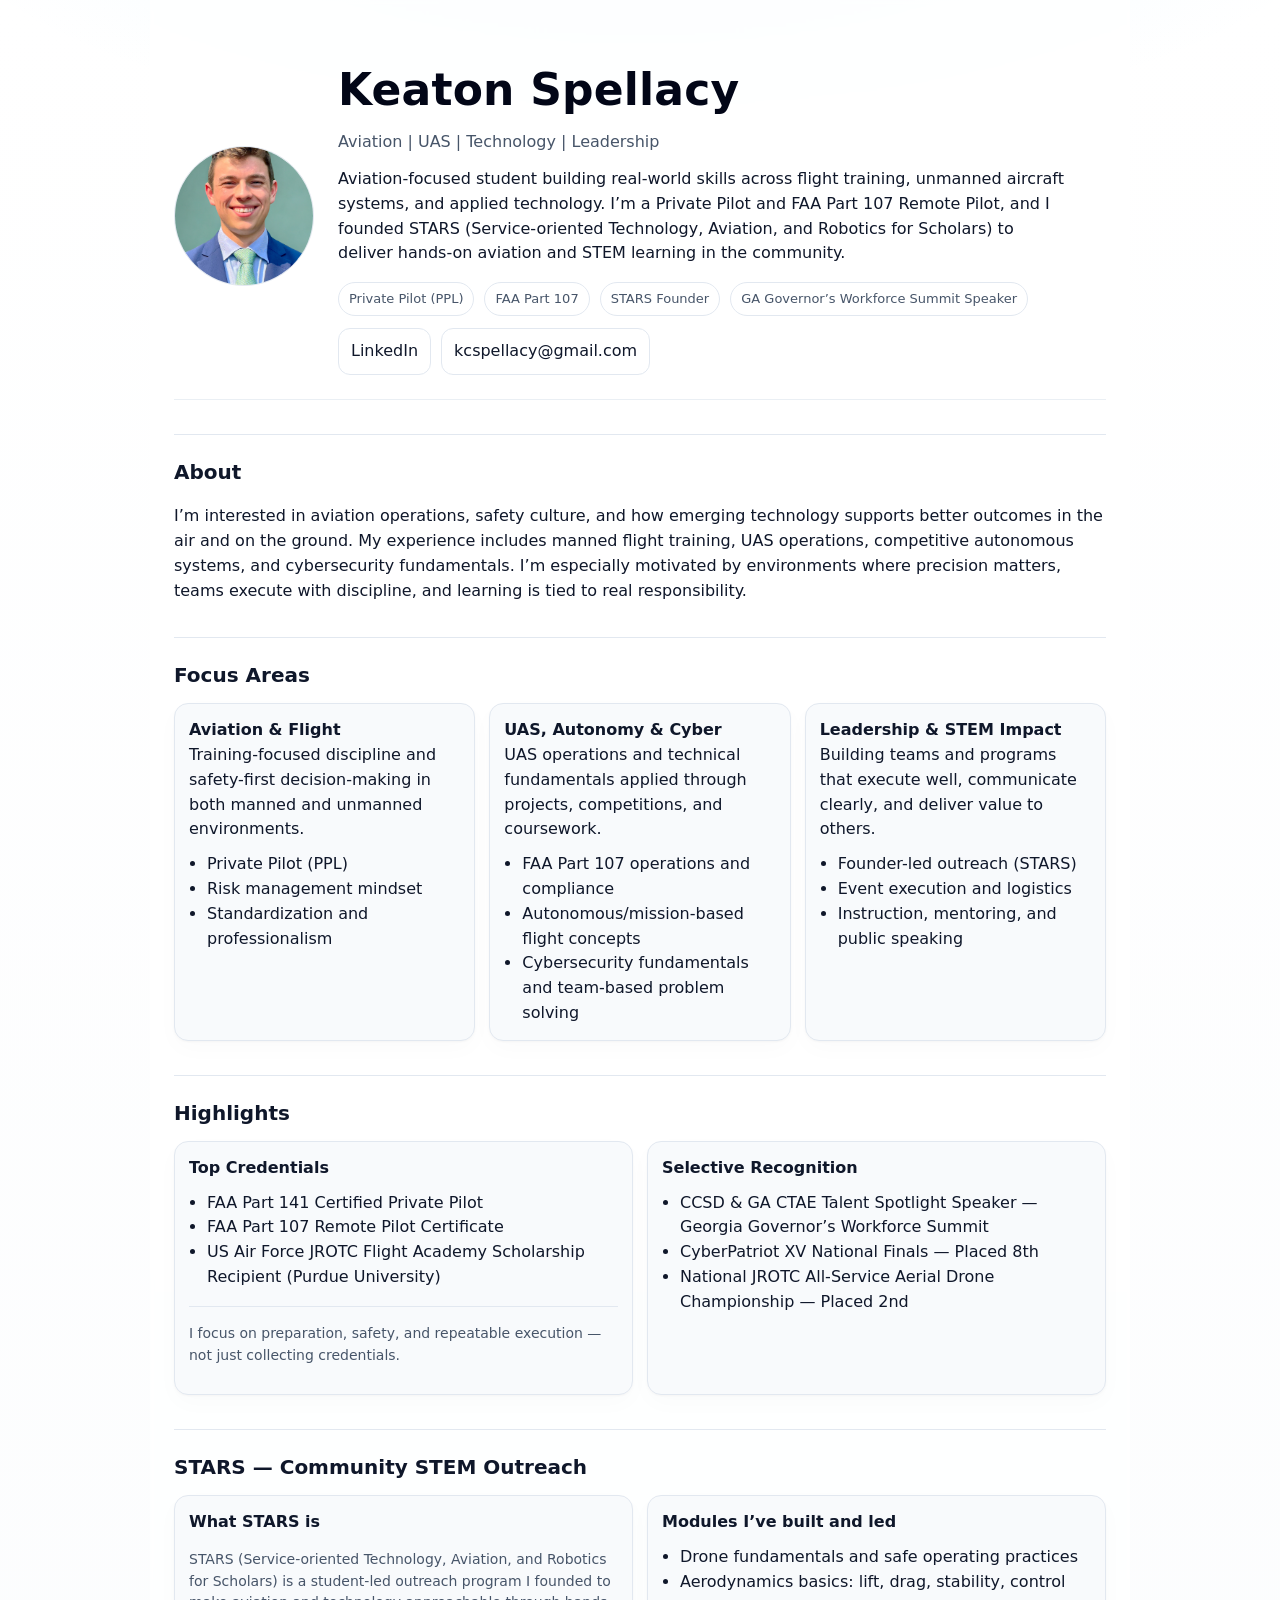
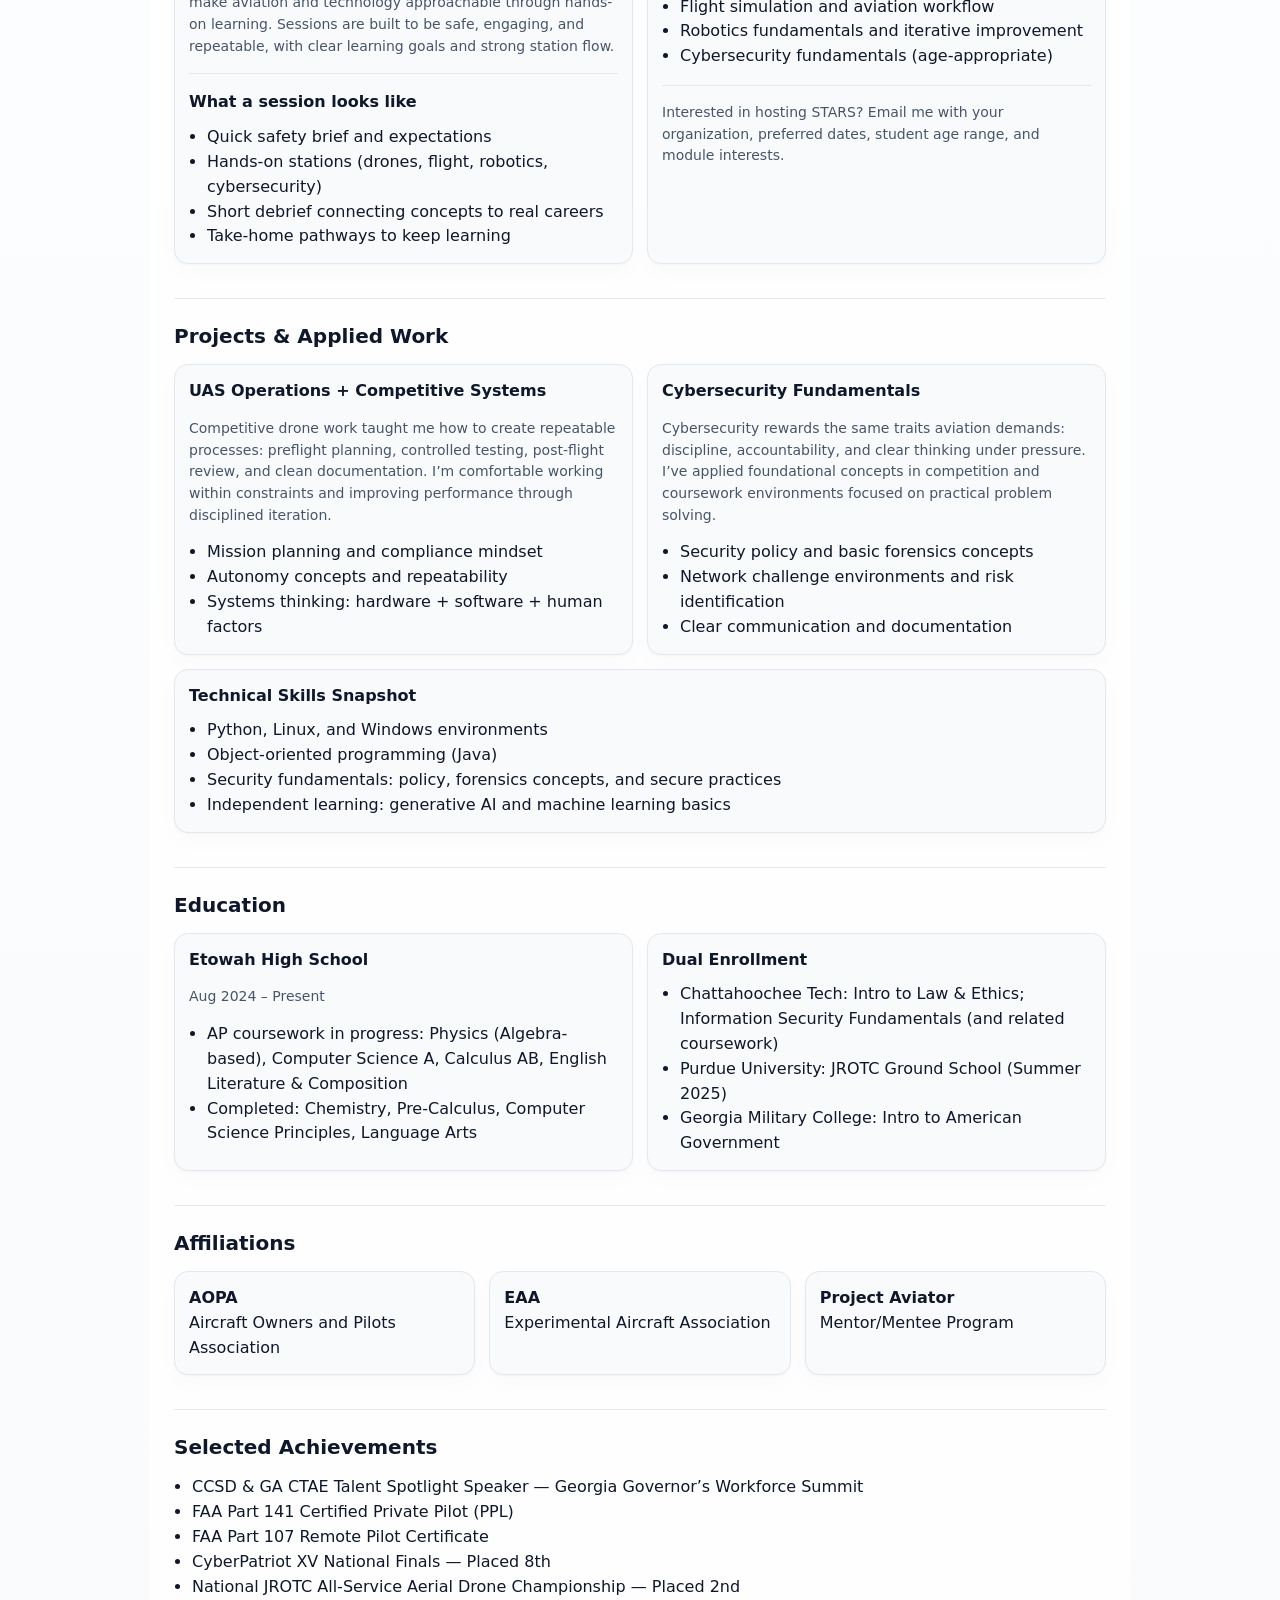
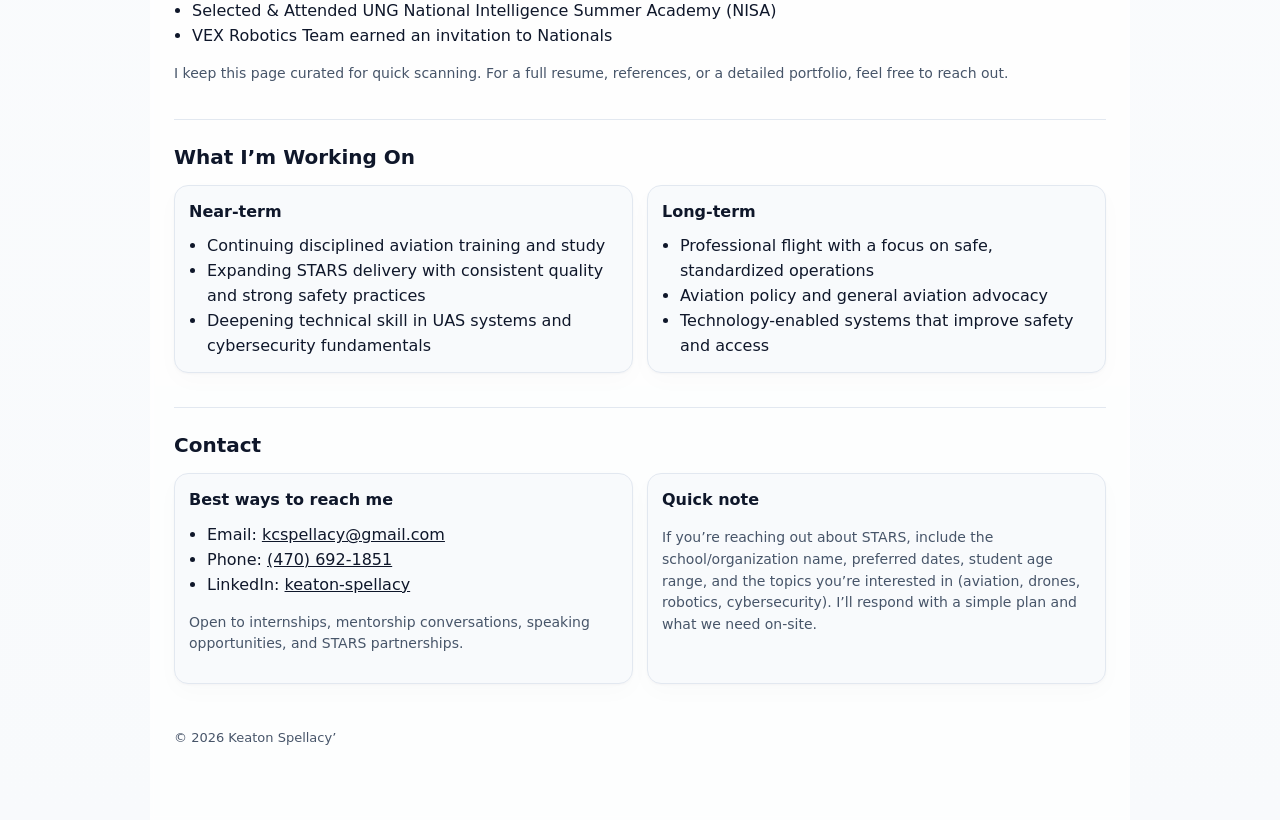
==== commit 3edbbf2f: "Update index.html" ====
--- a/index.html
+++ b/index.html
@@ -21,15 +21,20 @@
     .wrap { max-width: var(--max); margin: 0 auto; padding: 56px var(--pad) 72px;
             background: rgba(255,255,255,0.75); backdrop-filter: blur(2px); }
 
-    header { display: grid; grid-template-columns: 140px 1fr; gap: 24px; align-items: center; }
+    header { display: grid; grid-template-columns: 140px 1fr; gap: 24px; align-items: center;
+             padding-bottom: 24px; border-bottom: 1px solid rgba(226,232,240,0.7); }
     @media (max-width: 680px){ header { grid-template-columns: 1fr; text-align: center; } .headshot { margin: 0 auto; } }
-    h1 { margin: 0; font-size: 44px; letter-spacing: .2px; }
+
+    h1 { margin: 0; font-size: 44px; letter-spacing: .2px; color: #020617; }
     .tagline { margin-top: 6px; font-size: 16px; color: var(--muted); }
-    .summary { margin-top: 14px; max-width: 72ch; }
+    .summary { margin-top: 12px; max-width: 72ch; }
+
     .headshot { width: 140px; height: 140px; border-radius: 999px; object-fit: cover; border: 1px solid var(--border); background:#fff; }
+
     section { margin-top: 34px; padding-top: 22px; border-top: 1px solid var(--border); }
     h2 { margin: 0 0 12px; font-size: 20px; }
     h3 { margin: 0 0 8px; font-size: 16px; }
+
     .grid3 { display: grid; grid-template-columns: repeat(3, 1fr); gap: 14px; }
     @media (max-width: 900px){ .grid3 { grid-template-columns: 1fr; } }
     .grid2 { display: grid; grid-template-columns: repeat(2, 1fr); gap: 14px; }
@@ -43,6 +48,7 @@
     .gallery { display: grid; grid-template-columns: repeat(2, 1fr); gap: 14px; margin-top: 12px; }
     @media (max-width: 680px){ .gallery { grid-template-columns: 1fr; } }
     .photo { width: 100%; border-radius: 14px; border: 1px solid var(--border); }
+
     footer { margin-top: 44px; color: var(--muted); font-size: 13px; }
     .btnrow { display:flex; gap:10px; margin-top: 12px; flex-wrap: wrap; }
     .btn { padding:10px 12px; border-radius: 12px; border:1px solid var(--border); text-decoration:none; color: var(--text); background: #fff; }
@@ -313,9 +319,8 @@
 </div>
 </section>
 
-<footer>© <span id="y"></span> Keaton Spellacy</footer>
+<footer>© <span id="y"></span> Keaton Spellacy’</footer>
 </main>
 <script>document.getElementById("y").textContent=new Date().getFullYear();</script>
 </body>
 </html>
-"""
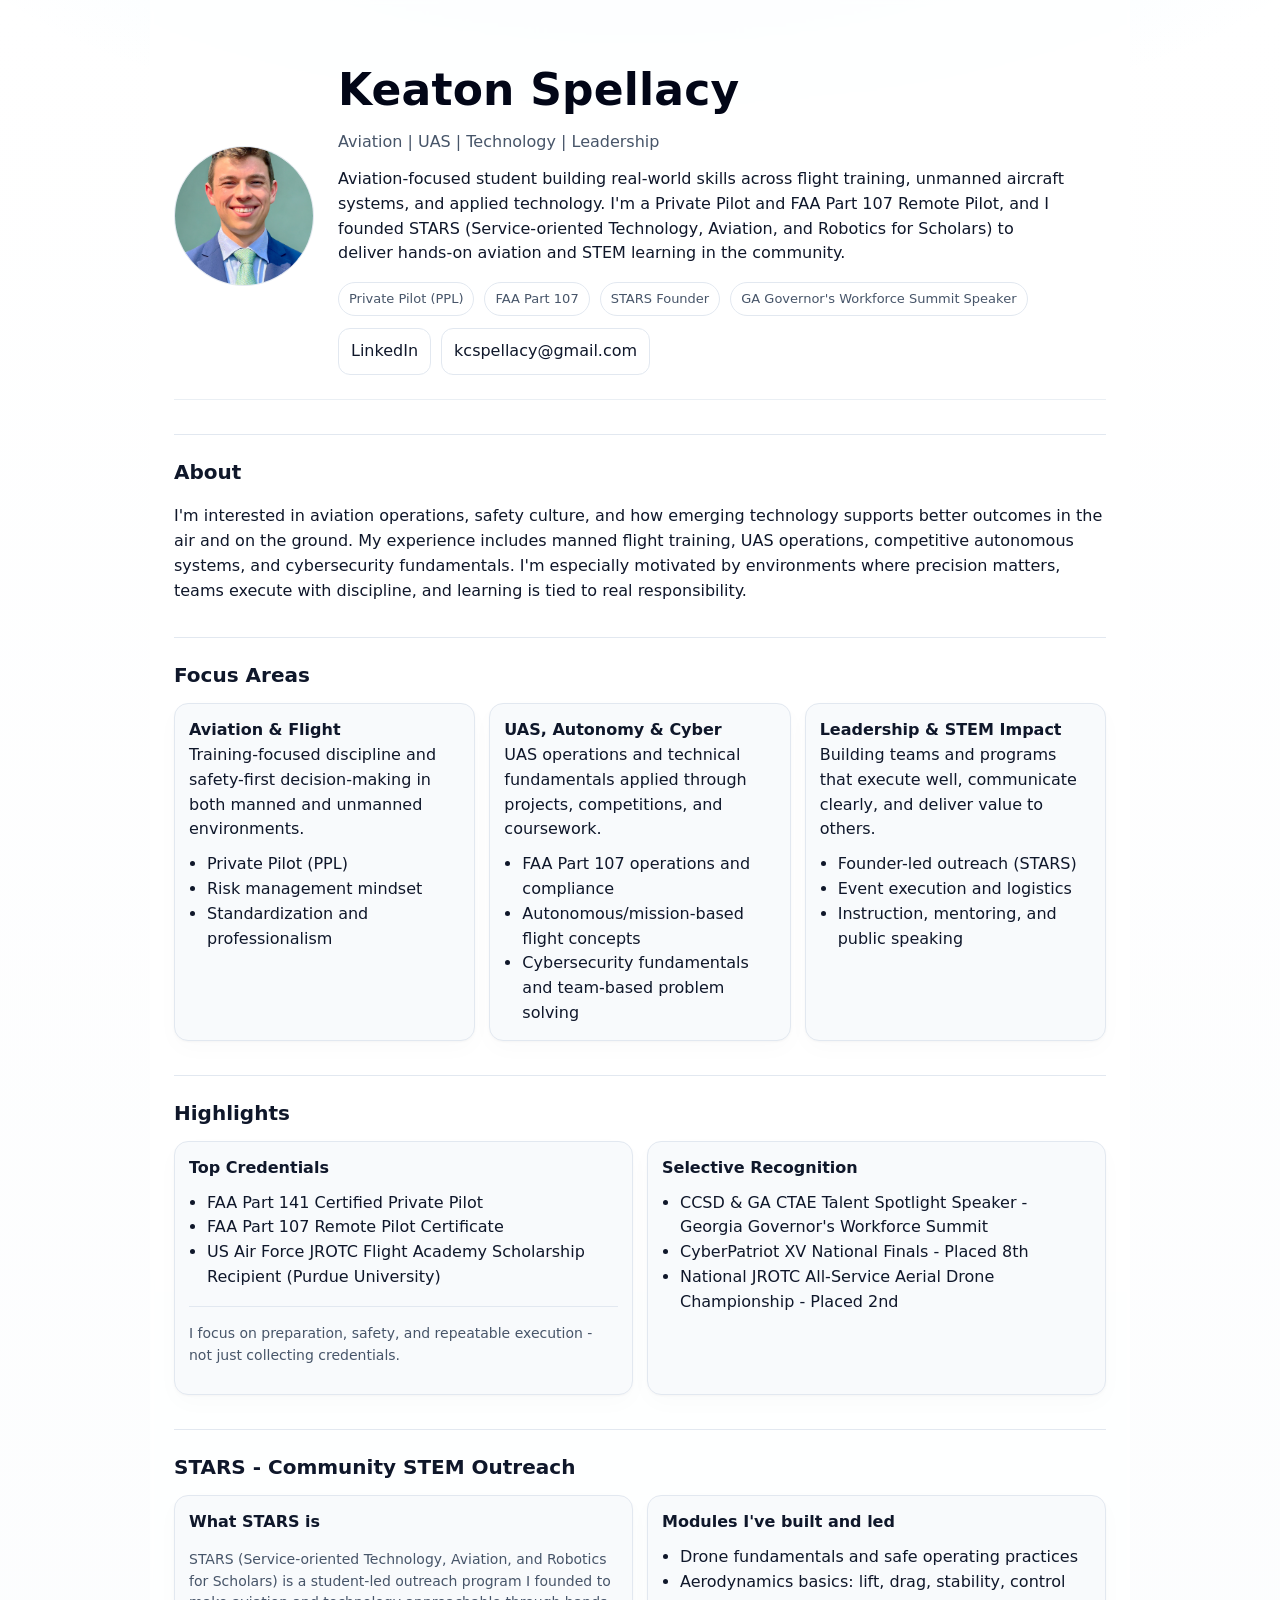
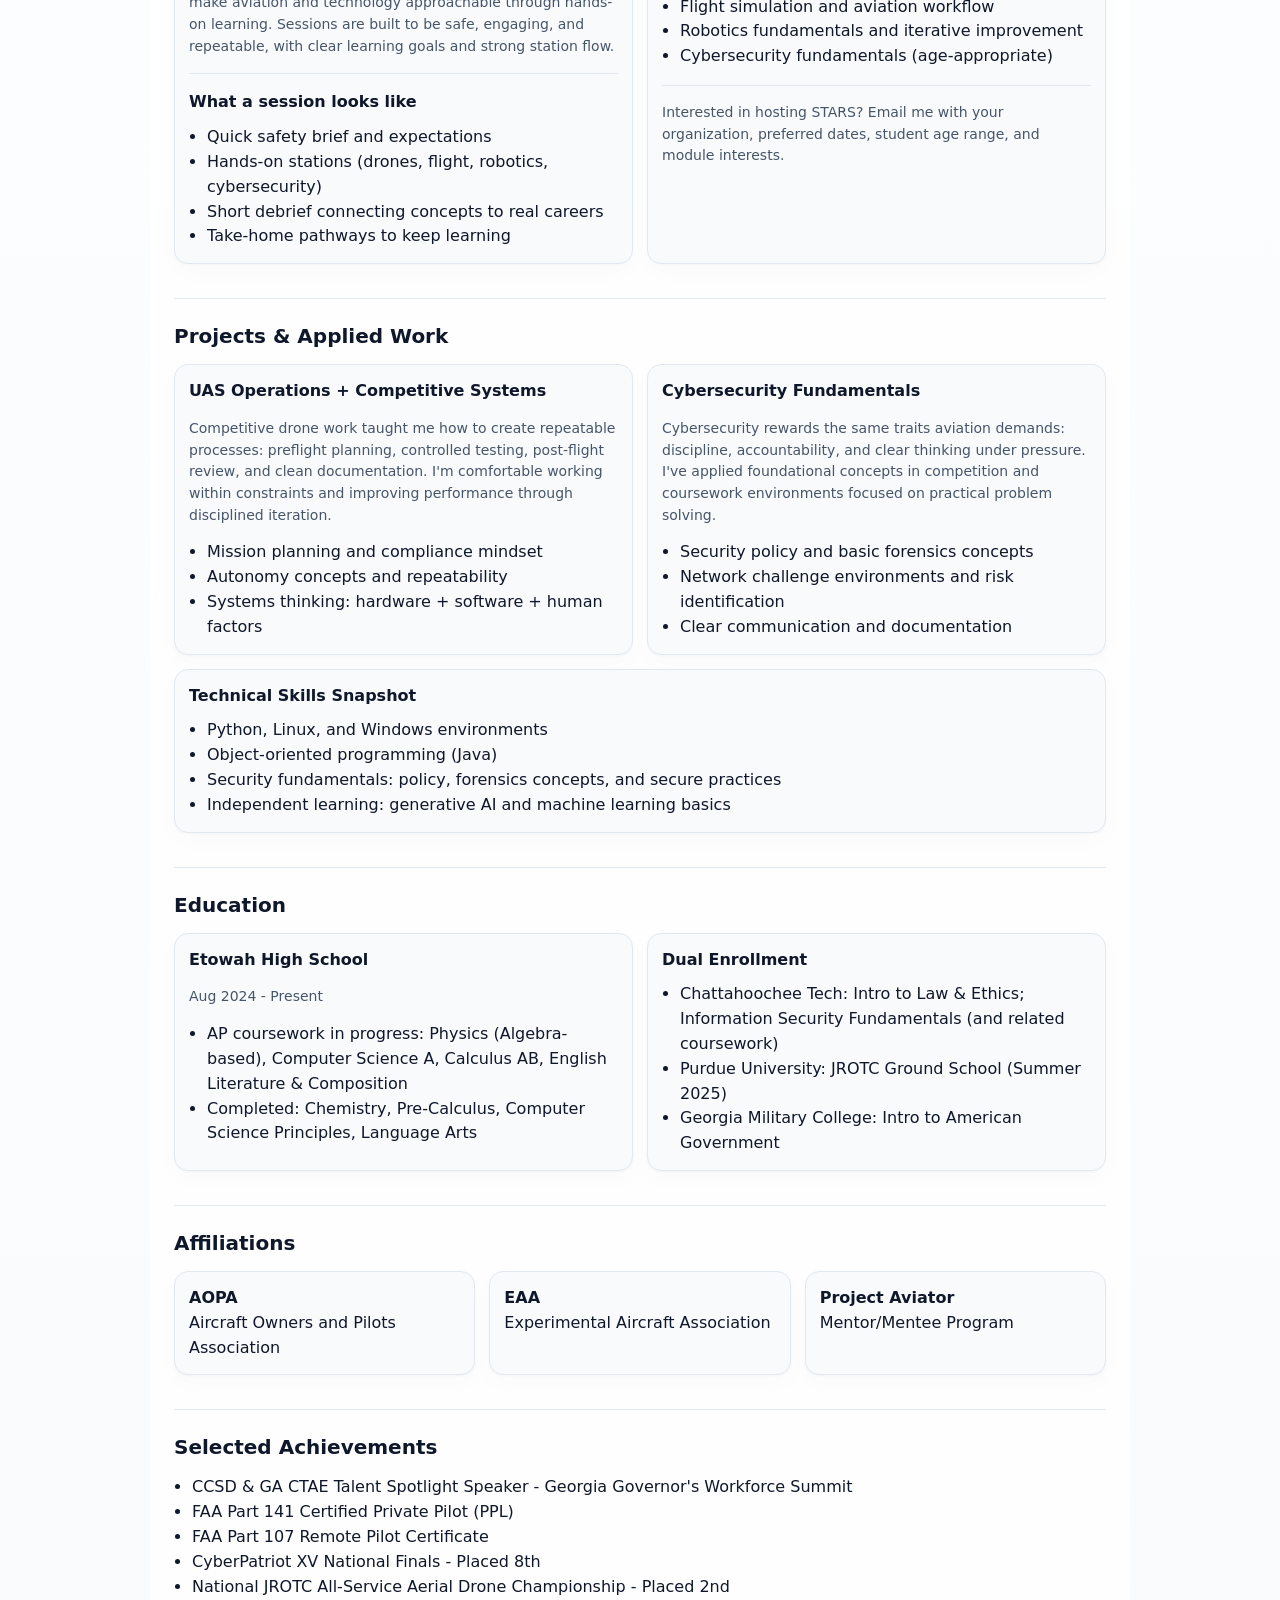
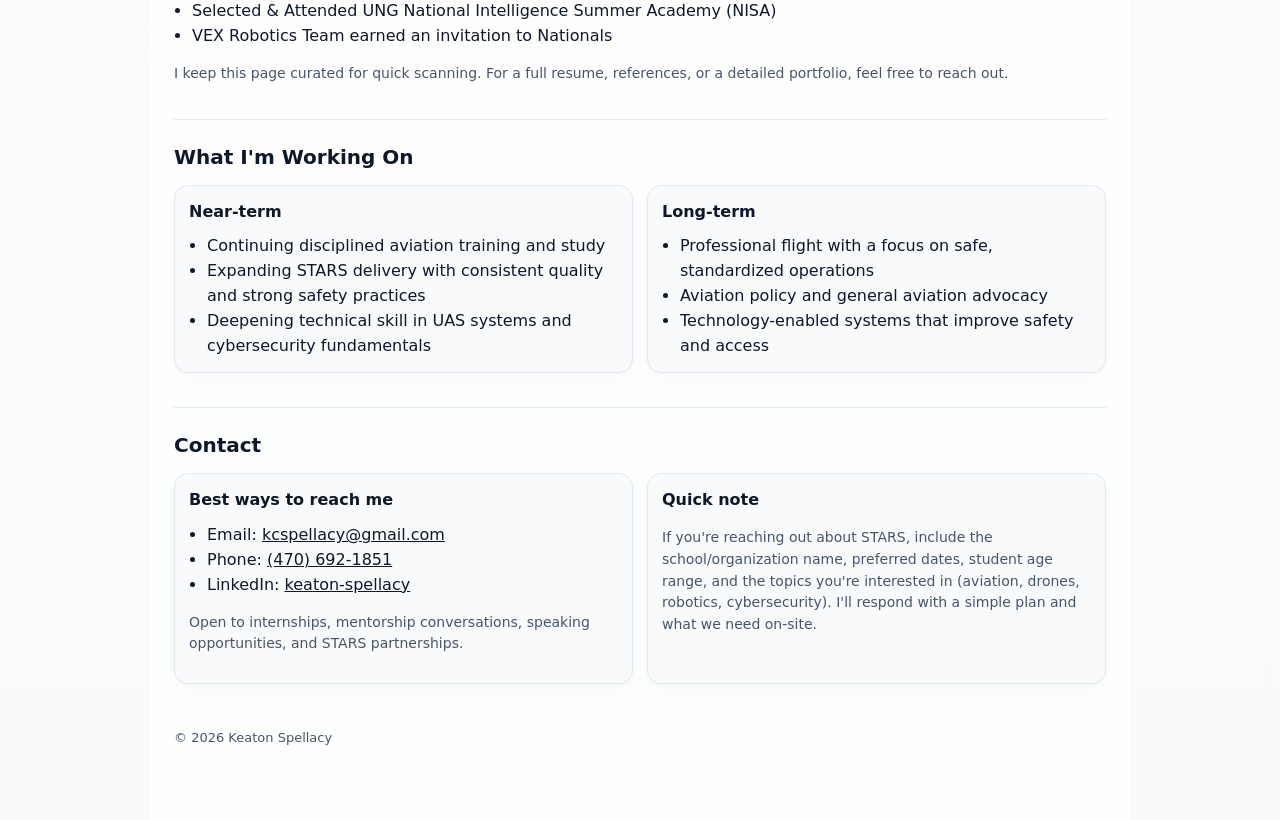
==== commit 03b42112: "Update index.html" ====
--- a/index.html
+++ b/index.html
@@ -4,7 +4,7 @@
   <meta charset="utf-8" />
   <meta name="viewport" content="width=device-width, initial-scale=1" />
   <title>Keaton Spellacy</title>
-  <meta name="description" content="Keaton Spellacy — Aviation, Technology, Leadership." />
+  <meta name="description" content="Keaton Spellacy - Aviation, Technology, Leadership." />
   <style>
     :root { --max: 980px; --pad: 24px; --text: #0f172a; --muted:#475569; --bg:#ffffff; --card:#f8fafc; --border:#e2e8f0; }
     * { box-sizing: border-box; }
@@ -68,14 +68,14 @@
     <div class="tagline">Aviation | UAS | Technology | Leadership</div>
     <p class="summary">
       Aviation-focused student building real-world skills across flight training, unmanned aircraft systems, and applied technology.
-      I’m a Private Pilot and FAA Part 107 Remote Pilot, and I founded STARS (Service-oriented Technology, Aviation, and Robotics for Scholars)
+      I'm a Private Pilot and FAA Part 107 Remote Pilot, and I founded STARS (Service-oriented Technology, Aviation, and Robotics for Scholars)
       to deliver hands-on aviation and STEM learning in the community.
     </p>
     <div class="kpi">
       <span class="pill">Private Pilot (PPL)</span>
       <span class="pill">FAA Part 107</span>
       <span class="pill">STARS Founder</span>
-      <span class="pill">GA Governor’s Workforce Summit Speaker</span>
+      <span class="pill">GA Governor's Workforce Summit Speaker</span>
     </div>
     <div class="btnrow">
       <a class="btn" href="https://www.linkedin.com/in/keaton-spellacy" target="_blank" rel="noreferrer noopener">LinkedIn</a>
@@ -87,9 +87,9 @@
 <section>
 <h2>About</h2>
 <p>
-I’m interested in aviation operations, safety culture, and how emerging technology supports better outcomes in the air and on the ground.
+I'm interested in aviation operations, safety culture, and how emerging technology supports better outcomes in the air and on the ground.
 My experience includes manned flight training, UAS operations, competitive autonomous systems, and cybersecurity fundamentals.
-I’m especially motivated by environments where precision matters, teams execute with discipline, and learning is tied to real responsibility.
+I'm especially motivated by environments where precision matters, teams execute with discipline, and learning is tied to real responsibility.
 </p>
 </section>
 
@@ -97,7 +97,7 @@
 <h2>Focus Areas</h2>
 <div class="grid3">
   <div class="card">
-    <strong>Aviation & Flight</strong><br>
+    <strong>Aviation &amp; Flight</strong><br>
     Training-focused discipline and safety-first decision-making in both manned and unmanned environments.
     <ul>
       <li>Private Pilot (PPL)</li>
@@ -106,7 +106,7 @@
     </ul>
   </div>
   <div class="card">
-    <strong>UAS, Autonomy & Cyber</strong><br>
+    <strong>UAS, Autonomy &amp; Cyber</strong><br>
     UAS operations and technical fundamentals applied through projects, competitions, and coursework.
     <ul>
       <li>FAA Part 107 operations and compliance</li>
@@ -115,7 +115,7 @@
     </ul>
   </div>
   <div class="card">
-    <strong>Leadership & STEM Impact</strong><br>
+    <strong>Leadership &amp; STEM Impact</strong><br>
     Building teams and programs that execute well, communicate clearly, and deliver value to others.
     <ul>
       <li>Founder-led outreach (STARS)</li>
@@ -138,22 +138,22 @@
     </ul>
     <div class="hr"></div>
     <p class="small">
-      I focus on preparation, safety, and repeatable execution — not just collecting credentials.
+      I focus on preparation, safety, and repeatable execution - not just collecting credentials.
     </p>
   </div>
   <div class="card">
     <h3>Selective Recognition</h3>
     <ul>
-      <li>CCSD &amp; GA CTAE Talent Spotlight Speaker — Georgia Governor’s Workforce Summit</li>
-      <li>CyberPatriot XV National Finals — Placed 8th</li>
-      <li>National JROTC All-Service Aerial Drone Championship — Placed 2nd</li>
-    </ul>
-  </div>
-</div>
-</section>
-
-<section>
-<h2>STARS — Community STEM Outreach</h2>
+      <li>CCSD &amp; GA CTAE Talent Spotlight Speaker - Georgia Governor's Workforce Summit</li>
+      <li>CyberPatriot XV National Finals - Placed 8th</li>
+      <li>National JROTC All-Service Aerial Drone Championship - Placed 2nd</li>
+    </ul>
+  </div>
+</div>
+</section>
+
+<section>
+<h2>STARS - Community STEM Outreach</h2>
 <div class="grid2">
   <div class="card">
     <h3>What STARS is</h3>
@@ -172,7 +172,7 @@
     </ul>
   </div>
   <div class="card">
-    <h3>Modules I’ve built and led</h3>
+    <h3>Modules I've built and led</h3>
     <ul>
       <li>Drone fundamentals and safe operating practices</li>
       <li>Aerodynamics basics: lift, drag, stability, control</li>
@@ -189,13 +189,13 @@
 </section>
 
 <section>
-<h2>Projects & Applied Work</h2>
+<h2>Projects &amp; Applied Work</h2>
 <div class="grid2">
   <div class="card">
     <h3>UAS Operations + Competitive Systems</h3>
     <p class="small">
       Competitive drone work taught me how to create repeatable processes: preflight planning, controlled testing, post-flight review, and clean documentation.
-      I’m comfortable working within constraints and improving performance through disciplined iteration.
+      I'm comfortable working within constraints and improving performance through disciplined iteration.
     </p>
     <ul>
       <li>Mission planning and compliance mindset</li>
@@ -207,7 +207,7 @@
     <h3>Cybersecurity Fundamentals</h3>
     <p class="small">
       Cybersecurity rewards the same traits aviation demands: discipline, accountability, and clear thinking under pressure.
-      I’ve applied foundational concepts in competition and coursework environments focused on practical problem solving.
+      I've applied foundational concepts in competition and coursework environments focused on practical problem solving.
     </p>
     <ul>
       <li>Security policy and basic forensics concepts</li>
@@ -233,7 +233,7 @@
 <div class="grid2">
   <div class="card">
     <h3>Etowah High School</h3>
-    <p class="small">Aug 2024 – Present</p>
+    <p class="small">Aug 2024 - Present</p>
     <ul>
       <li>AP coursework in progress: Physics (Algebra-based), Computer Science A, Calculus AB, English Literature &amp; Composition</li>
       <li>Completed: Chemistry, Pre-Calculus, Computer Science Principles, Language Arts</li>
@@ -262,11 +262,11 @@
 <section>
 <h2>Selected Achievements</h2>
 <ul>
-  <li>CCSD &amp; GA CTAE Talent Spotlight Speaker — Georgia Governor’s Workforce Summit</li>
+  <li>CCSD &amp; GA CTAE Talent Spotlight Speaker - Georgia Governor's Workforce Summit</li>
   <li>FAA Part 141 Certified Private Pilot (PPL)</li>
   <li>FAA Part 107 Remote Pilot Certificate</li>
-  <li>CyberPatriot XV National Finals — Placed 8th</li>
-  <li>National JROTC All-Service Aerial Drone Championship — Placed 2nd</li>
+  <li>CyberPatriot XV National Finals - Placed 8th</li>
+  <li>National JROTC All-Service Aerial Drone Championship - Placed 2nd</li>
   <li>Selected &amp; Attended UNG National Intelligence Summer Academy (NISA)</li>
   <li>VEX Robotics Team earned an invitation to Nationals</li>
 </ul>
@@ -276,7 +276,7 @@
 </section>
 
 <section>
-<h2>What I’m Working On</h2>
+<h2>What I'm Working On</h2>
 <div class="grid2">
   <div class="card">
     <h3>Near-term</h3>
@@ -312,14 +312,14 @@
   <div class="card">
     <h3>Quick note</h3>
     <p class="small">
-      If you’re reaching out about STARS, include the school/organization name, preferred dates, student age range, and the topics you’re interested in
-      (aviation, drones, robotics, cybersecurity). I’ll respond with a simple plan and what we need on-site.
-    </p>
-  </div>
-</div>
-</section>
-
-<footer>© <span id="y"></span> Keaton Spellacy’</footer>
+      If you're reaching out about STARS, include the school/organization name, preferred dates, student age range, and the topics you're interested in
+      (aviation, drones, robotics, cybersecurity). I'll respond with a simple plan and what we need on-site.
+    </p>
+  </div>
+</div>
+</section>
+
+<footer>© <span id="y"></span> Keaton Spellacy</footer>
 </main>
 <script>document.getElementById("y").textContent=new Date().getFullYear();</script>
 </body>
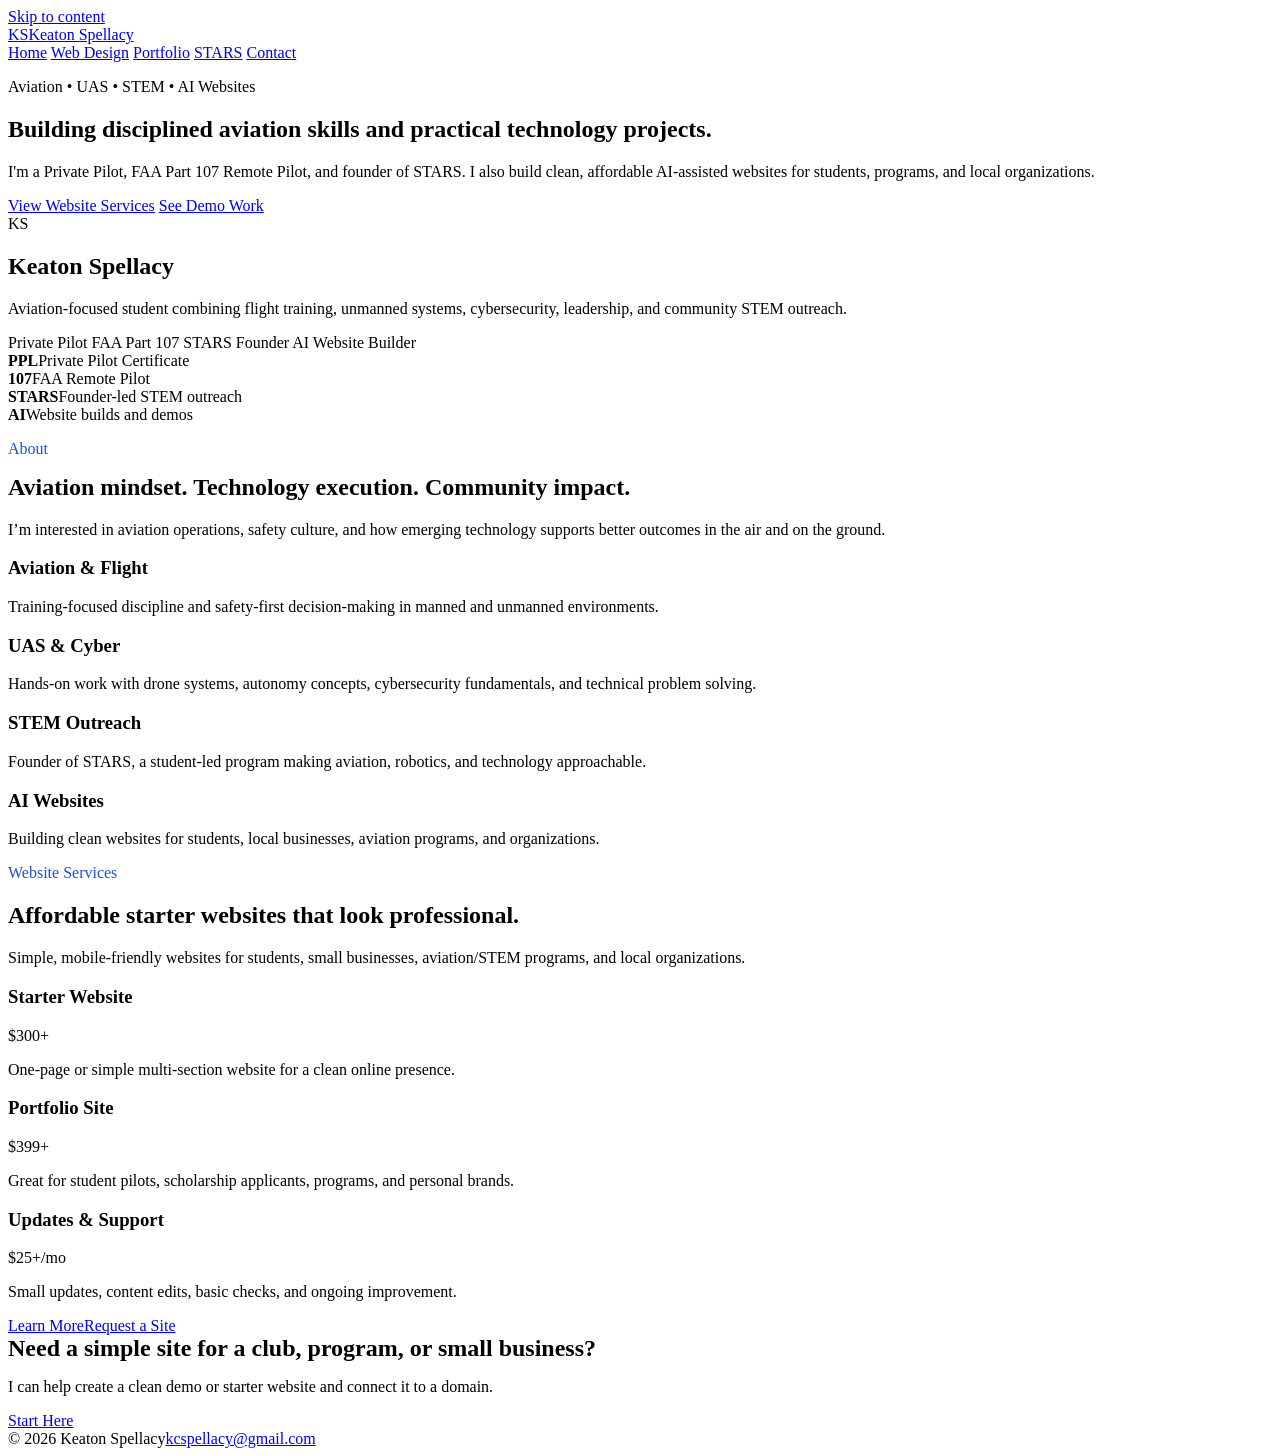
==== commit 5aa6caa4: "Add files via upload" ====
--- a/index.html
+++ b/index.html
@@ -3,324 +3,103 @@
 <head>
   <meta charset="utf-8" />
   <meta name="viewport" content="width=device-width, initial-scale=1" />
-  <title>Keaton Spellacy</title>
-  <meta name="description" content="Keaton Spellacy - Aviation, Technology, Leadership." />
-  <style>
-    :root { --max: 980px; --pad: 24px; --text: #0f172a; --muted:#475569; --bg:#ffffff; --card:#f8fafc; --border:#e2e8f0; }
-    * { box-sizing: border-box; }
-
-    /* Step 1: modern, subtle background (non-distracting) */
-    body { margin: 0; font-family: system-ui, -apple-system, Segoe UI, Roboto, Helvetica, Arial;
-           color: var(--text);
-           background:
-             radial-gradient(1200px 400px at 50% -100px, rgba(56, 189, 248, 0.08), transparent 60%),
-             linear-gradient(180deg, #ffffff 0%, #f8fafc 100%);
-           line-height: 1.55; }
-
-    /* Step 3: gentle page canvas for readability */
-    .wrap { max-width: var(--max); margin: 0 auto; padding: 56px var(--pad) 72px;
-            background: rgba(255,255,255,0.75); backdrop-filter: blur(2px); }
-
-    header { display: grid; grid-template-columns: 140px 1fr; gap: 24px; align-items: center;
-             padding-bottom: 24px; border-bottom: 1px solid rgba(226,232,240,0.7); }
-    @media (max-width: 680px){ header { grid-template-columns: 1fr; text-align: center; } .headshot { margin: 0 auto; } }
-
-    h1 { margin: 0; font-size: 44px; letter-spacing: .2px; color: #020617; }
-    .tagline { margin-top: 6px; font-size: 16px; color: var(--muted); }
-    .summary { margin-top: 12px; max-width: 72ch; }
-
-    .headshot { width: 140px; height: 140px; border-radius: 999px; object-fit: cover; border: 1px solid var(--border); background:#fff; }
-
-    section { margin-top: 34px; padding-top: 22px; border-top: 1px solid var(--border); }
-    h2 { margin: 0 0 12px; font-size: 20px; }
-    h3 { margin: 0 0 8px; font-size: 16px; }
-
-    .grid3 { display: grid; grid-template-columns: repeat(3, 1fr); gap: 14px; }
-    @media (max-width: 900px){ .grid3 { grid-template-columns: 1fr; } }
-    .grid2 { display: grid; grid-template-columns: repeat(2, 1fr); gap: 14px; }
-    @media (max-width: 900px){ .grid2 { grid-template-columns: 1fr; } }
-
-    /* Step 2: subtle card elevation */
-    .card { background: var(--card); border: 1px solid var(--border); border-radius: 14px; padding: 14px;
-            box-shadow: 0 1px 2px rgba(0,0,0,0.03), 0 8px 24px rgba(0,0,0,0.02); }
-
-    ul { margin: 10px 0 0; padding-left: 18px; }
-    .gallery { display: grid; grid-template-columns: repeat(2, 1fr); gap: 14px; margin-top: 12px; }
-    @media (max-width: 680px){ .gallery { grid-template-columns: 1fr; } }
-    .photo { width: 100%; border-radius: 14px; border: 1px solid var(--border); }
-
-    footer { margin-top: 44px; color: var(--muted); font-size: 13px; }
-    .btnrow { display:flex; gap:10px; margin-top: 12px; flex-wrap: wrap; }
-    .btn { padding:10px 12px; border-radius: 12px; border:1px solid var(--border); text-decoration:none; color: var(--text); background: #fff; }
-    .small { color: var(--muted); font-size: 14px; }
-    .kpi { display:flex; gap:10px; flex-wrap: wrap; margin-top: 10px; }
-    .pill { display:inline-block; padding:6px 10px; border-radius: 999px; border:1px solid var(--border); background:#fff; font-size: 13px; color: var(--muted); }
-    .hr { height:1px; background: var(--border); margin: 16px 0; }
-    a { color: inherit; }
-  </style>
+  <title>Keaton Spellacy | Aviation, STEM & AI-Assisted Websites</title>
+  <meta name="description" content="Keaton Spellacy is a student pilot, FAA Part 107 Remote Pilot, STARS founder, and aviation/STEM leader building AI-assisted websites for students, small businesses, and programs." />
+  <link rel="stylesheet" href="assets/style.css" />
 </head>
 <body>
-<main class="wrap">
-<header>
-  <img class="headshot" src="keaton-headshot.png" alt="Keaton Spellacy headshot">
-  <div>
-    <h1>Keaton Spellacy</h1>
-    <div class="tagline">Aviation | UAS | Technology | Leadership</div>
-    <p class="summary">
-      Aviation-focused student building real-world skills across flight training, unmanned aircraft systems, and applied technology.
-      I'm a Private Pilot and FAA Part 107 Remote Pilot, and I founded STARS (Service-oriented Technology, Aviation, and Robotics for Scholars)
-      to deliver hands-on aviation and STEM learning in the community.
-    </p>
-    <div class="kpi">
-      <span class="pill">Private Pilot (PPL)</span>
-      <span class="pill">FAA Part 107</span>
-      <span class="pill">STARS Founder</span>
-      <span class="pill">GA Governor's Workforce Summit Speaker</span>
+<a class="skip" href="#main">Skip to content</a>
+<header class="site-header">
+  <nav class="nav" aria-label="Main navigation">
+    <a class="brand" href="index.html"><span class="mark">KS</span><span>Keaton Spellacy</span></a>
+    <div class="nav-links">
+      <a href="index.html">Home</a>
+      <a href="web-design.html">Web Design</a>
+      <a href="portfolio.html">Portfolio</a>
+      <a href="stars.html">STARS</a>
+      <a class="nav-cta" href="contact.html">Contact</a>
     </div>
-    <div class="btnrow">
-      <a class="btn" href="https://www.linkedin.com/in/keaton-spellacy" target="_blank" rel="noreferrer noopener">LinkedIn</a>
-      <a class="btn" href="mailto:kcspellacy@gmail.com">kcspellacy@gmail.com</a>
+  </nav>
+</header>
+<section class="hero">
+  <div class="hero-inner">
+    <div>
+      <p class="eyebrow">Aviation • UAS • STEM • AI Websites</p>
+      <h1>Building disciplined aviation skills and practical technology projects.</h1>
+      <p>I'm a Private Pilot, FAA Part 107 Remote Pilot, and founder of STARS. I also build clean, affordable AI-assisted websites for students, programs, and local organizations.</p>
+      <div class="btnrow">
+        <a class="btn primary" href="web-design.html">View Website Services</a>
+        <a class="btn secondary" href="portfolio.html">See Demo Work</a>
+      </div>
+    </div>
+    <div class="hero-card">
+      <div class="profile">
+        <div class="headshot-wrap" aria-label="Keaton Spellacy profile placeholder">
+          <span class="initials">KS</span>
+        </div>
+        <h2>Keaton Spellacy</h2>
+        <p>Aviation-focused student combining flight training, unmanned systems, cybersecurity, leadership, and community STEM outreach.</p>
+        <div class="badges">
+          <span class="badge">Private Pilot</span>
+          <span class="badge">FAA Part 107</span>
+          <span class="badge">STARS Founder</span>
+          <span class="badge">AI Website Builder</span>
+        </div>
+      </div>
     </div>
   </div>
-</header>
+</section>
+<main id="main">
+  <section class="section">
+    <div class="stat-row">
+      <div class="stat"><strong>PPL</strong><span>Private Pilot Certificate</span></div>
+      <div class="stat"><strong>107</strong><span>FAA Remote Pilot</span></div>
+      <div class="stat"><strong>STARS</strong><span>Founder-led STEM outreach</span></div>
+      <div class="stat"><strong>AI</strong><span>Website builds and demos</span></div>
+    </div>
+  </section>
 
-<section>
-<h2>About</h2>
-<p>
-I'm interested in aviation operations, safety culture, and how emerging technology supports better outcomes in the air and on the ground.
-My experience includes manned flight training, UAS operations, competitive autonomous systems, and cybersecurity fundamentals.
-I'm especially motivated by environments where precision matters, teams execute with discipline, and learning is tied to real responsibility.
-</p>
-</section>
+  <section class="section split">
+    <div class="panel">
+      <p class="eyebrow" style="color:#1d4ed8">About</p>
+      <h2 style="margin-top:0">Aviation mindset. Technology execution. Community impact.</h2>
+      <p class="lead">I’m interested in aviation operations, safety culture, and how emerging technology supports better outcomes in the air and on the ground.</p>
+    </div>
+    <div class="grid2">
+      <div class="card"><h3>Aviation & Flight</h3><p>Training-focused discipline and safety-first decision-making in manned and unmanned environments.</p></div>
+      <div class="card"><h3>UAS & Cyber</h3><p>Hands-on work with drone systems, autonomy concepts, cybersecurity fundamentals, and technical problem solving.</p></div>
+      <div class="card"><h3>STEM Outreach</h3><p>Founder of STARS, a student-led program making aviation, robotics, and technology approachable.</p></div>
+      <div class="card"><h3>AI Websites</h3><p>Building clean websites for students, local businesses, aviation programs, and organizations.</p></div>
+    </div>
+  </section>
 
-<section>
-<h2>Focus Areas</h2>
-<div class="grid3">
-  <div class="card">
-    <strong>Aviation &amp; Flight</strong><br>
-    Training-focused discipline and safety-first decision-making in both manned and unmanned environments.
-    <ul>
-      <li>Private Pilot (PPL)</li>
-      <li>Risk management mindset</li>
-      <li>Standardization and professionalism</li>
-    </ul>
-  </div>
-  <div class="card">
-    <strong>UAS, Autonomy &amp; Cyber</strong><br>
-    UAS operations and technical fundamentals applied through projects, competitions, and coursework.
-    <ul>
-      <li>FAA Part 107 operations and compliance</li>
-      <li>Autonomous/mission-based flight concepts</li>
-      <li>Cybersecurity fundamentals and team-based problem solving</li>
-    </ul>
-  </div>
-  <div class="card">
-    <strong>Leadership &amp; STEM Impact</strong><br>
-    Building teams and programs that execute well, communicate clearly, and deliver value to others.
-    <ul>
-      <li>Founder-led outreach (STARS)</li>
-      <li>Event execution and logistics</li>
-      <li>Instruction, mentoring, and public speaking</li>
-    </ul>
-  </div>
-</div>
-</section>
+  <section class="section">
+    <div class="section-head">
+      <div>
+        <p class="eyebrow" style="color:#1d4ed8">Website Services</p>
+        <h2>Affordable starter websites that look professional.</h2>
+      </div>
+      <p>Simple, mobile-friendly websites for students, small businesses, aviation/STEM programs, and local organizations.</p>
+    </div>
+    <div class="grid3">
+      <div class="card lift"><h3>Starter Website</h3><p class="price">$300+</p><p>One-page or simple multi-section website for a clean online presence.</p></div>
+      <div class="card lift"><h3>Portfolio Site</h3><p class="price">$399+</p><p>Great for student pilots, scholarship applicants, programs, and personal brands.</p></div>
+      <div class="card lift"><h3>Updates & Support</h3><p class="price">$25+/mo</p><p>Small updates, content edits, basic checks, and ongoing improvement.</p></div>
+    </div>
+    <div class="btnrow"><a class="btn dark" href="web-design.html">Learn More</a><a class="btn light" href="contact.html">Request a Site</a></div>
+  </section>
 
-<section>
-<h2>Highlights</h2>
-<div class="grid2">
-  <div class="card">
-    <h3>Top Credentials</h3>
-    <ul>
-      <li>FAA Part 141 Certified Private Pilot</li>
-      <li>FAA Part 107 Remote Pilot Certificate</li>
-      <li>US Air Force JROTC Flight Academy Scholarship Recipient (Purdue University)</li>
-    </ul>
-    <div class="hr"></div>
-    <p class="small">
-      I focus on preparation, safety, and repeatable execution - not just collecting credentials.
-    </p>
-  </div>
-  <div class="card">
-    <h3>Selective Recognition</h3>
-    <ul>
-      <li>CCSD &amp; GA CTAE Talent Spotlight Speaker - Georgia Governor's Workforce Summit</li>
-      <li>CyberPatriot XV National Finals - Placed 8th</li>
-      <li>National JROTC All-Service Aerial Drone Championship - Placed 2nd</li>
-    </ul>
-  </div>
-</div>
-</section>
-
-<section>
-<h2>STARS - Community STEM Outreach</h2>
-<div class="grid2">
-  <div class="card">
-    <h3>What STARS is</h3>
-    <p class="small">
-      STARS (Service-oriented Technology, Aviation, and Robotics for Scholars) is a student-led outreach program I founded to make aviation and
-      technology approachable through hands-on learning. Sessions are built to be safe, engaging, and repeatable, with clear learning goals and
-      strong station flow.
-    </p>
-    <div class="hr"></div>
-    <h3>What a session looks like</h3>
-    <ul>
-      <li>Quick safety brief and expectations</li>
-      <li>Hands-on stations (drones, flight, robotics, cybersecurity)</li>
-      <li>Short debrief connecting concepts to real careers</li>
-      <li>Take-home pathways to keep learning</li>
-    </ul>
-  </div>
-  <div class="card">
-    <h3>Modules I've built and led</h3>
-    <ul>
-      <li>Drone fundamentals and safe operating practices</li>
-      <li>Aerodynamics basics: lift, drag, stability, control</li>
-      <li>Flight simulation and aviation workflow</li>
-      <li>Robotics fundamentals and iterative improvement</li>
-      <li>Cybersecurity fundamentals (age-appropriate)</li>
-    </ul>
-    <div class="hr"></div>
-    <p class="small">
-      Interested in hosting STARS? Email me with your organization, preferred dates, student age range, and module interests.
-    </p>
-  </div>
-</div>
-</section>
-
-<section>
-<h2>Projects &amp; Applied Work</h2>
-<div class="grid2">
-  <div class="card">
-    <h3>UAS Operations + Competitive Systems</h3>
-    <p class="small">
-      Competitive drone work taught me how to create repeatable processes: preflight planning, controlled testing, post-flight review, and clean documentation.
-      I'm comfortable working within constraints and improving performance through disciplined iteration.
-    </p>
-    <ul>
-      <li>Mission planning and compliance mindset</li>
-      <li>Autonomy concepts and repeatability</li>
-      <li>Systems thinking: hardware + software + human factors</li>
-    </ul>
-  </div>
-  <div class="card">
-    <h3>Cybersecurity Fundamentals</h3>
-    <p class="small">
-      Cybersecurity rewards the same traits aviation demands: discipline, accountability, and clear thinking under pressure.
-      I've applied foundational concepts in competition and coursework environments focused on practical problem solving.
-    </p>
-    <ul>
-      <li>Security policy and basic forensics concepts</li>
-      <li>Network challenge environments and risk identification</li>
-      <li>Clear communication and documentation</li>
-    </ul>
-  </div>
-</div>
-
-<div class="card" style="margin-top:14px;">
-  <h3>Technical Skills Snapshot</h3>
-  <ul>
-    <li>Python, Linux, and Windows environments</li>
-    <li>Object-oriented programming (Java)</li>
-    <li>Security fundamentals: policy, forensics concepts, and secure practices</li>
-    <li>Independent learning: generative AI and machine learning basics</li>
-  </ul>
-</div>
-</section>
-
-<section>
-<h2>Education</h2>
-<div class="grid2">
-  <div class="card">
-    <h3>Etowah High School</h3>
-    <p class="small">Aug 2024 - Present</p>
-    <ul>
-      <li>AP coursework in progress: Physics (Algebra-based), Computer Science A, Calculus AB, English Literature &amp; Composition</li>
-      <li>Completed: Chemistry, Pre-Calculus, Computer Science Principles, Language Arts</li>
-    </ul>
-  </div>
-  <div class="card">
-    <h3>Dual Enrollment</h3>
-    <ul>
-      <li>Chattahoochee Tech: Intro to Law &amp; Ethics; Information Security Fundamentals (and related coursework)</li>
-      <li>Purdue University: JROTC Ground School (Summer 2025)</li>
-      <li>Georgia Military College: Intro to American Government</li>
-    </ul>
-  </div>
-</div>
-</section>
-
-<section>
-<h2>Affiliations</h2>
-<div class="grid3">
-  <div class="card"><strong>AOPA</strong><br>Aircraft Owners and Pilots Association</div>
-  <div class="card"><strong>EAA</strong><br>Experimental Aircraft Association</div>
-  <div class="card"><strong>Project Aviator</strong><br>Mentor/Mentee Program</div>
-</div>
-</section>
-
-<section>
-<h2>Selected Achievements</h2>
-<ul>
-  <li>CCSD &amp; GA CTAE Talent Spotlight Speaker - Georgia Governor's Workforce Summit</li>
-  <li>FAA Part 141 Certified Private Pilot (PPL)</li>
-  <li>FAA Part 107 Remote Pilot Certificate</li>
-  <li>CyberPatriot XV National Finals - Placed 8th</li>
-  <li>National JROTC All-Service Aerial Drone Championship - Placed 2nd</li>
-  <li>Selected &amp; Attended UNG National Intelligence Summer Academy (NISA)</li>
-  <li>VEX Robotics Team earned an invitation to Nationals</li>
-</ul>
-<p class="small">
-I keep this page curated for quick scanning. For a full resume, references, or a detailed portfolio, feel free to reach out.
-</p>
-</section>
-
-<section>
-<h2>What I'm Working On</h2>
-<div class="grid2">
-  <div class="card">
-    <h3>Near-term</h3>
-    <ul>
-      <li>Continuing disciplined aviation training and study</li>
-      <li>Expanding STARS delivery with consistent quality and strong safety practices</li>
-      <li>Deepening technical skill in UAS systems and cybersecurity fundamentals</li>
-    </ul>
-  </div>
-  <div class="card">
-    <h3>Long-term</h3>
-    <ul>
-      <li>Professional flight with a focus on safe, standardized operations</li>
-      <li>Aviation policy and general aviation advocacy</li>
-      <li>Technology-enabled systems that improve safety and access</li>
-    </ul>
-  </div>
-</div>
-</section>
-
-<section>
-<h2>Contact</h2>
-<div class="grid2">
-  <div class="card">
-    <h3>Best ways to reach me</h3>
-    <ul>
-      <li>Email: <a href="mailto:kcspellacy@gmail.com">kcspellacy@gmail.com</a></li>
-      <li>Phone: <a href="tel:+14706921851">(470) 692-1851</a></li>
-      <li>LinkedIn: <a href="https://www.linkedin.com/in/keaton-spellacy" target="_blank" rel="noreferrer noopener">keaton-spellacy</a></li>
-    </ul>
-    <p class="small">Open to internships, mentorship conversations, speaking opportunities, and STARS partnerships.</p>
-  </div>
-  <div class="card">
-    <h3>Quick note</h3>
-    <p class="small">
-      If you're reaching out about STARS, include the school/organization name, preferred dates, student age range, and the topics you're interested in
-      (aviation, drones, robotics, cybersecurity). I'll respond with a simple plan and what we need on-site.
-    </p>
-  </div>
-</div>
-</section>
-
-<footer>© <span id="y"></span> Keaton Spellacy</footer>
+  <section class="section">
+    <div class="callout">
+      <div>
+        <h2 style="margin:0">Need a simple site for a club, program, or small business?</h2>
+        <p>I can help create a clean demo or starter website and connect it to a domain.</p>
+      </div>
+      <div class="btnrow"><a class="btn primary" href="contact.html">Start Here</a></div>
+    </div>
+  </section>
 </main>
-<script>document.getElementById("y").textContent=new Date().getFullYear();</script>
+<footer class="footer"><div class="footer-inner"><span>© <span id="y"></span> Keaton Spellacy</span><span><a href="mailto:kcspellacy@gmail.com">kcspellacy@gmail.com</a></span></div></footer>
+<script>document.getElementById('y').textContent = new Date().getFullYear();</script>
 </body>
 </html>
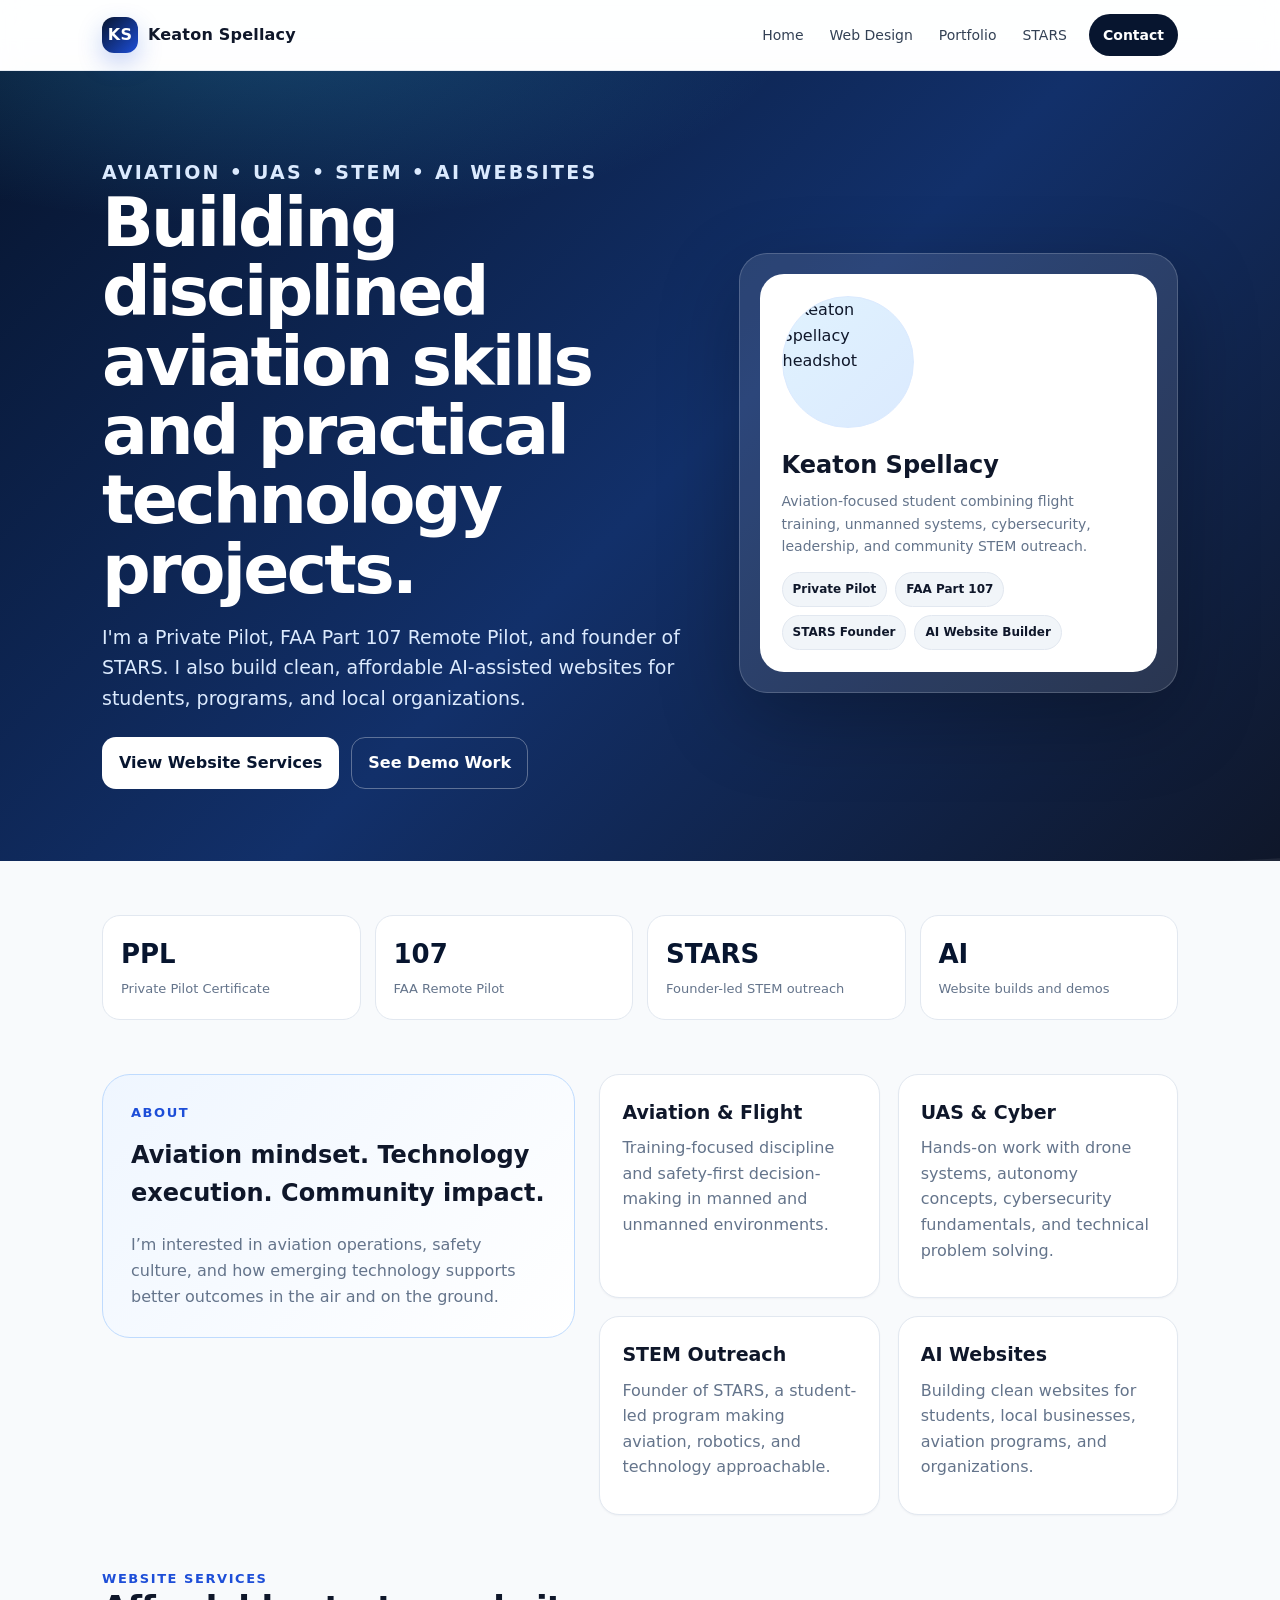
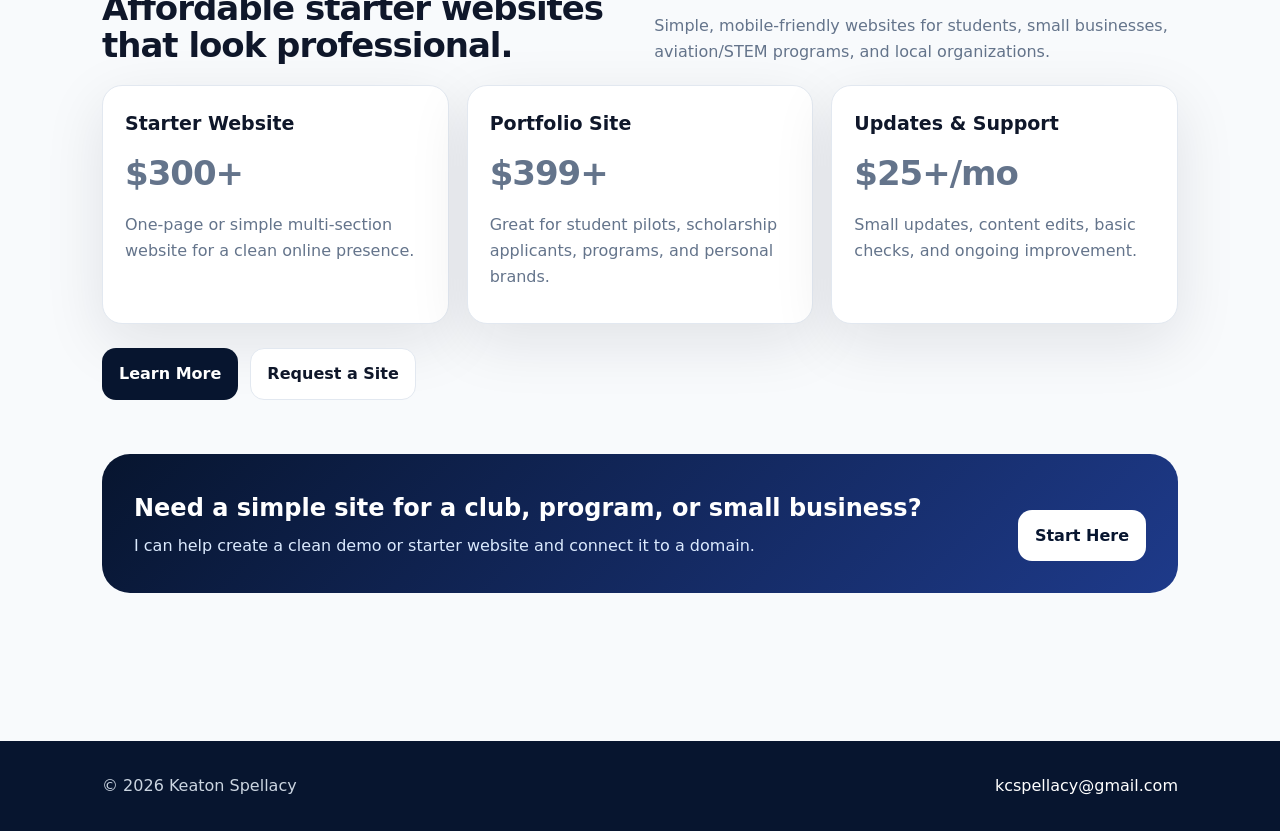
==== commit cc703697: "Update index.html" ====
--- a/index.html
+++ b/index.html
@@ -35,7 +35,7 @@
     <div class="hero-card">
       <div class="profile">
         <div class="headshot-wrap" aria-label="Keaton Spellacy profile placeholder">
-          <span class="initials">KS</span>
+          <img class="profile-photo" src="assets/keaton-headshot.png" alt="Keaton Spellacy headshot">
         </div>
         <h2>Keaton Spellacy</h2>
         <p>Aviation-focused student combining flight training, unmanned systems, cybersecurity, leadership, and community STEM outreach.</p>
--- a/assets/style.css
+++ b/assets/style.css
@@ -0,0 +1,31 @@
+:root{
+  --navy:#07152f;
+  --blue:#1d4ed8;
+  --sky:#38bdf8;
+  --gold:#f59e0b;
+  --text:#0f172a;
+  --muted:#64748b;
+  --bg:#f8fafc;
+  --card:#ffffff;
+  --border:#e2e8f0;
+  --max:1120px;
+  --radius:20px;
+  --shadow:0 18px 60px rgba(15,23,42,.10);
+}
+*{box-sizing:border-box}
+html{scroll-behavior:smooth}
+body{margin:0;font-family:Inter,ui-sans-serif,system-ui,-apple-system,Segoe UI,Roboto,Helvetica,Arial,sans-serif;color:var(--text);background:var(--bg);line-height:1.6}
+a{color:inherit;text-decoration:none}
+img{max-width:100%;display:block}
+.skip{position:absolute;left:-999px;top:auto;width:1px;height:1px;overflow:hidden}.skip:focus{left:16px;top:16px;width:auto;height:auto;padding:10px 14px;background:white;border:1px solid var(--border);border-radius:10px;z-index:1000}
+.site-header{position:sticky;top:0;z-index:50;background:rgba(255,255,255,.86);backdrop-filter:blur(14px);border-bottom:1px solid rgba(226,232,240,.8)}
+.nav{max-width:var(--max);margin:0 auto;padding:14px 22px;display:flex;align-items:center;justify-content:space-between;gap:18px}
+.brand{display:flex;align-items:center;gap:10px;font-weight:800;letter-spacing:.2px}.mark{width:36px;height:36px;border-radius:12px;display:grid;place-items:center;color:#fff;background:linear-gradient(135deg,var(--navy),var(--blue));box-shadow:0 10px 25px rgba(29,78,216,.25)}
+.nav-links{display:flex;gap:18px;align-items:center;font-size:14px;color:#334155}.nav-links a{padding:8px 4px}.nav-links a:hover{color:var(--blue)}.nav-cta{padding:10px 14px!important;border-radius:999px;background:var(--navy);color:#fff!important;font-weight:700}
+.hero{position:relative;overflow:hidden;background:radial-gradient(900px 340px at 20% -50px, rgba(56,189,248,.26), transparent 60%),linear-gradient(135deg,#07152f 0%,#12306a 52%,#0f172a 100%);color:#fff}
+.hero:after{content:"";position:absolute;inset:auto -10% -42% -10%;height:300px;background:rgba(255,255,255,.07);transform:rotate(-3deg)}
+.hero-inner{position:relative;z-index:1;max-width:var(--max);margin:0 auto;padding:86px 22px 72px;display:grid;grid-template-columns:1.15fr .85fr;gap:42px;align-items:center}.eyebrow{color:#bae6fd;font-weight:800;text-transform:uppercase;font-size:13px;letter-spacing:.12em;margin:0 0 12px}h1{font-size:clamp(38px,6vw,68px);line-height:1.02;margin:0 0 18px;letter-spacing:-.04em}.hero p{font-size:19px;color:#dbeafe;margin:0;max-width:64ch}.hero-card{background:rgba(255,255,255,.11);border:1px solid rgba(255,255,255,.18);border-radius:28px;padding:20px;box-shadow:0 26px 80px rgba(0,0,0,.25)}
+.profile{background:#fff;color:var(--text);border-radius:24px;padding:22px}.headshot-wrap{width:132px;height:132px;border-radius:999px;background:linear-gradient(135deg,#e0f2fe,#dbeafe);display:block;position:relative;margin-bottom:18px;overflow:hidden;border:1px solid #dbeafe}.headshot-wrap img{width:100%;height:100%;object-fit:cover}.initials{font-size:34px;font-weight:900;color:var(--blue);line-height:1;position:absolute;left:50%;top:50%;transform:translate(-50%,-50%)}.profile h2{margin:0;font-size:24px}.profile p{color:var(--muted);font-size:14px;margin:6px 0 14px}.badges{display:flex;gap:8px;flex-wrap:wrap}.badge{font-size:12px;font-weight:700;color:#0f172a;background:#f1f5f9;border:1px solid #e2e8f0;border-radius:999px;padding:7px 10px}.btnrow{display:flex;gap:12px;flex-wrap:wrap;margin-top:24px}.btn{display:inline-flex;align-items:center;justify-content:center;padding:12px 16px;border-radius:14px;font-weight:800;border:1px solid transparent}.btn.primary{background:#fff;color:#07152f}.btn.secondary{border-color:rgba(255,255,255,.32);color:#fff}.btn.dark{background:var(--navy);color:#fff}.btn.light{background:#fff;border-color:var(--border);color:var(--text)}
+main{max-width:var(--max);margin:0 auto;padding:54px 22px}.section{margin:0 0 54px}.section-head{display:flex;justify-content:space-between;align-items:end;gap:24px;margin-bottom:20px}.section-head h2{font-size:34px;line-height:1.1;margin:0;letter-spacing:-.03em}.section-head p,.lead{color:var(--muted);margin:0;max-width:70ch}.grid3{display:grid;grid-template-columns:repeat(3,1fr);gap:18px}.grid2{display:grid;grid-template-columns:repeat(2,1fr);gap:18px}.card{background:var(--card);border:1px solid var(--border);border-radius:var(--radius);padding:22px;box-shadow:0 1px 2px rgba(15,23,42,.04)}.card.lift{box-shadow:var(--shadow)}.card h3{margin:0 0 8px;font-size:19px}.card p{color:var(--muted);margin:0 0 12px}.card ul{margin:12px 0 0;padding-left:20px;color:#334155}.stat-row{display:grid;grid-template-columns:repeat(4,1fr);gap:14px}.stat{background:#fff;border:1px solid var(--border);border-radius:18px;padding:18px}.stat strong{display:block;font-size:26px;color:var(--navy)}.stat span{color:var(--muted);font-size:13px}.split{display:grid;grid-template-columns:.9fr 1.1fr;gap:24px;align-items:start}.panel{background:linear-gradient(135deg,#eff6ff,#fff);border:1px solid #bfdbfe;border-radius:28px;padding:28px}.list-clean{list-style:none;padding:0!important;margin:0!important}.list-clean li{padding:12px 0;border-bottom:1px solid var(--border);color:#334155}.list-clean li:last-child{border-bottom:0}.price{font-size:34px;font-weight:900;letter-spacing:-.03em;color:var(--navy)}.small{font-size:14px;color:var(--muted)}.tag{display:inline-flex;border:1px solid var(--border);background:#fff;border-radius:999px;padding:7px 10px;font-size:12px;font-weight:800;color:#475569;margin:4px 4px 0 0}.callout{background:linear-gradient(135deg,var(--navy),#1e3a8a);color:#fff;border-radius:28px;padding:32px;display:flex;align-items:center;justify-content:space-between;gap:22px}.callout p{color:#dbeafe;margin:6px 0 0}.page-hero{background:linear-gradient(135deg,#f8fafc,#eff6ff);border-bottom:1px solid var(--border)}.page-hero-inner{max-width:var(--max);margin:0 auto;padding:58px 22px}.page-hero h1{color:var(--navy);font-size:clamp(38px,5vw,58px)}.page-hero p{color:#475569;max-width:72ch;font-size:18px}.footer{background:#07152f;color:#cbd5e1;margin-top:40px}.footer-inner{max-width:var(--max);margin:0 auto;padding:32px 22px;display:flex;justify-content:space-between;gap:20px;flex-wrap:wrap}.footer a{color:#fff}.demo-card{overflow:hidden;padding:0}.demo-thumb{height:180px;background:linear-gradient(135deg,#dbeafe,#fef3c7);border-bottom:1px solid var(--border);display:grid;place-items:center;color:#1e3a8a;font-weight:900;font-size:24px}.demo-card .inside{padding:20px}.form-box label{display:block;font-weight:800;margin:14px 0 6px}.form-box input,.form-box textarea{width:100%;border:1px solid var(--border);border-radius:12px;padding:12px;font:inherit}.form-box textarea{min-height:140px}.notice{border-left:4px solid var(--gold);background:#fffbeb;padding:14px;border-radius:14px;color:#78350f}
+@media(max-width:900px){.hero-inner,.split,.grid2,.grid3{grid-template-columns:1fr}.stat-row{grid-template-columns:repeat(2,1fr)}.section-head{display:block}.nav{align-items:flex-start}.nav-links{flex-wrap:wrap;justify-content:flex-end}.callout{display:block}.callout .btnrow{margin-top:18px}}
+@media(max-width:620px){.nav{display:block}.nav-links{margin-top:12px;justify-content:flex-start}.hero-inner{padding-top:54px}.stat-row{grid-template-columns:1fr}main{padding-top:36px}h1{font-size:38px}.section-head h2{font-size:28px}}
